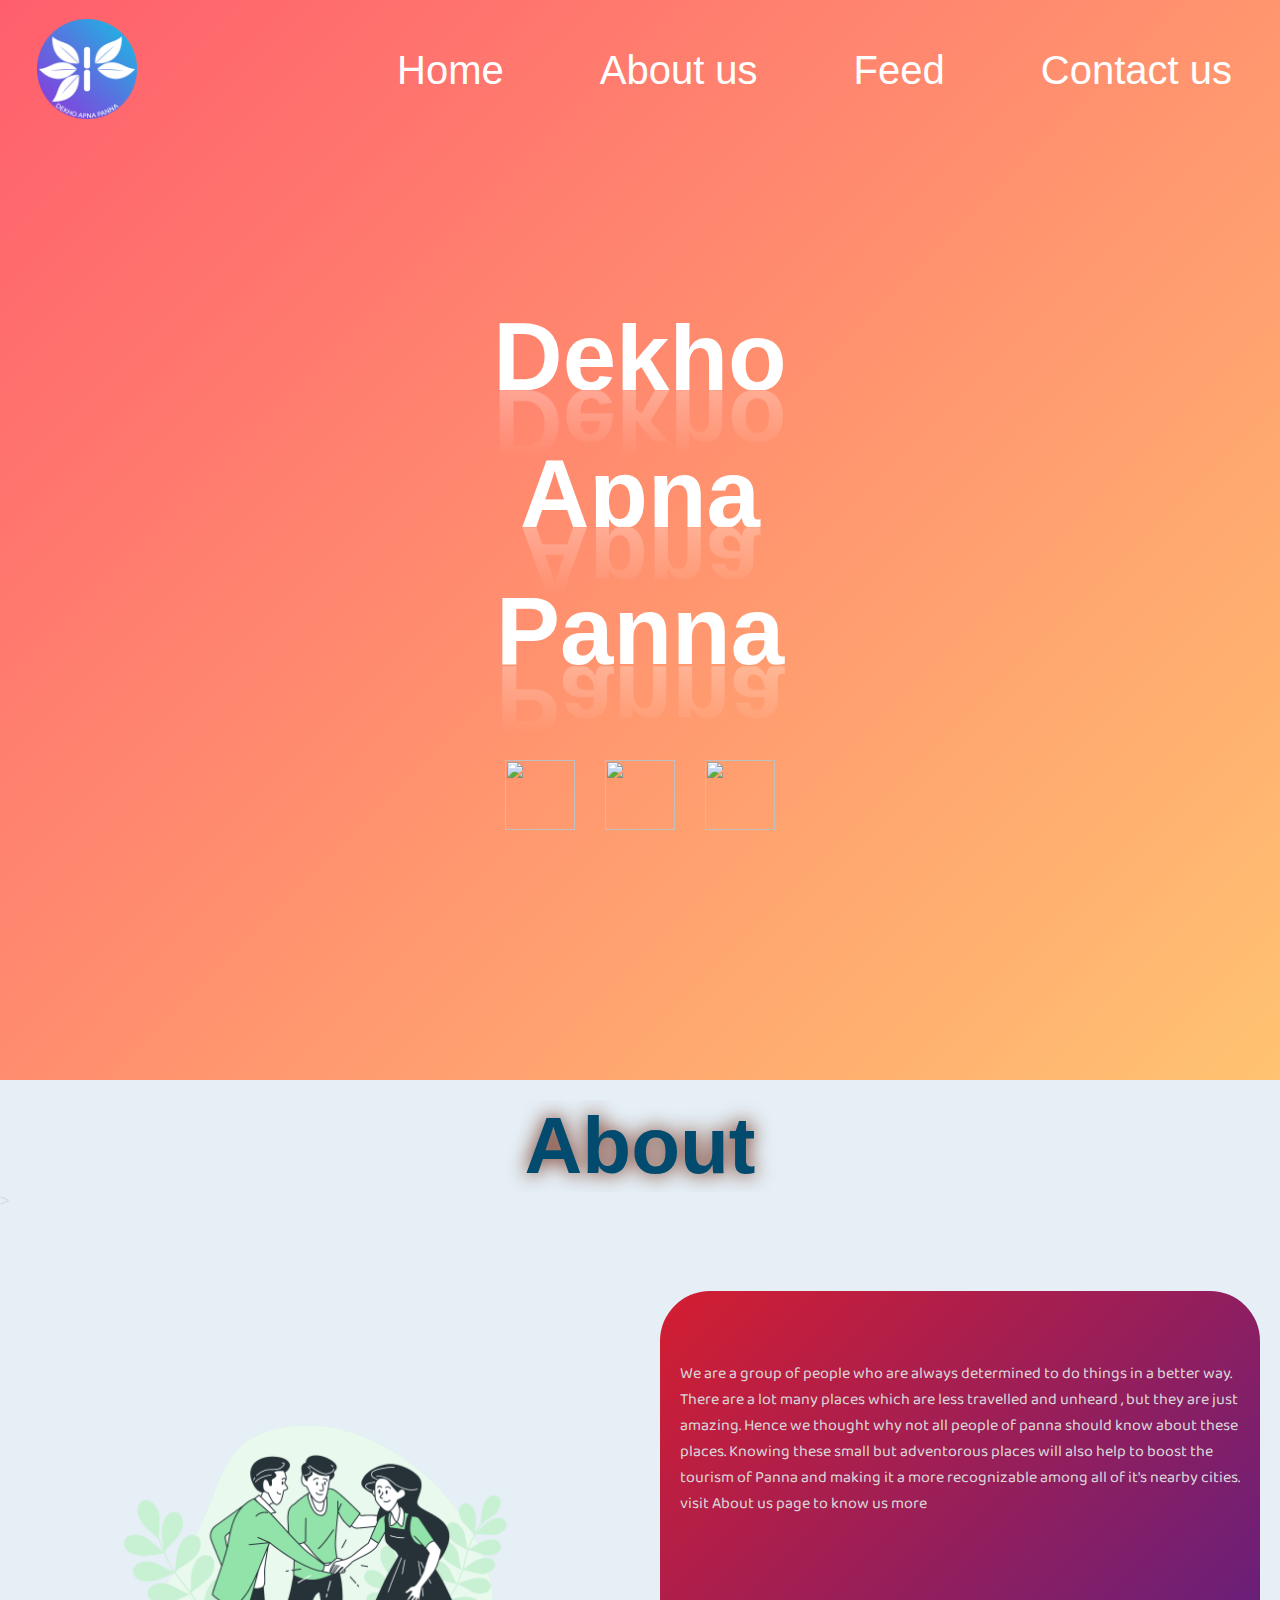
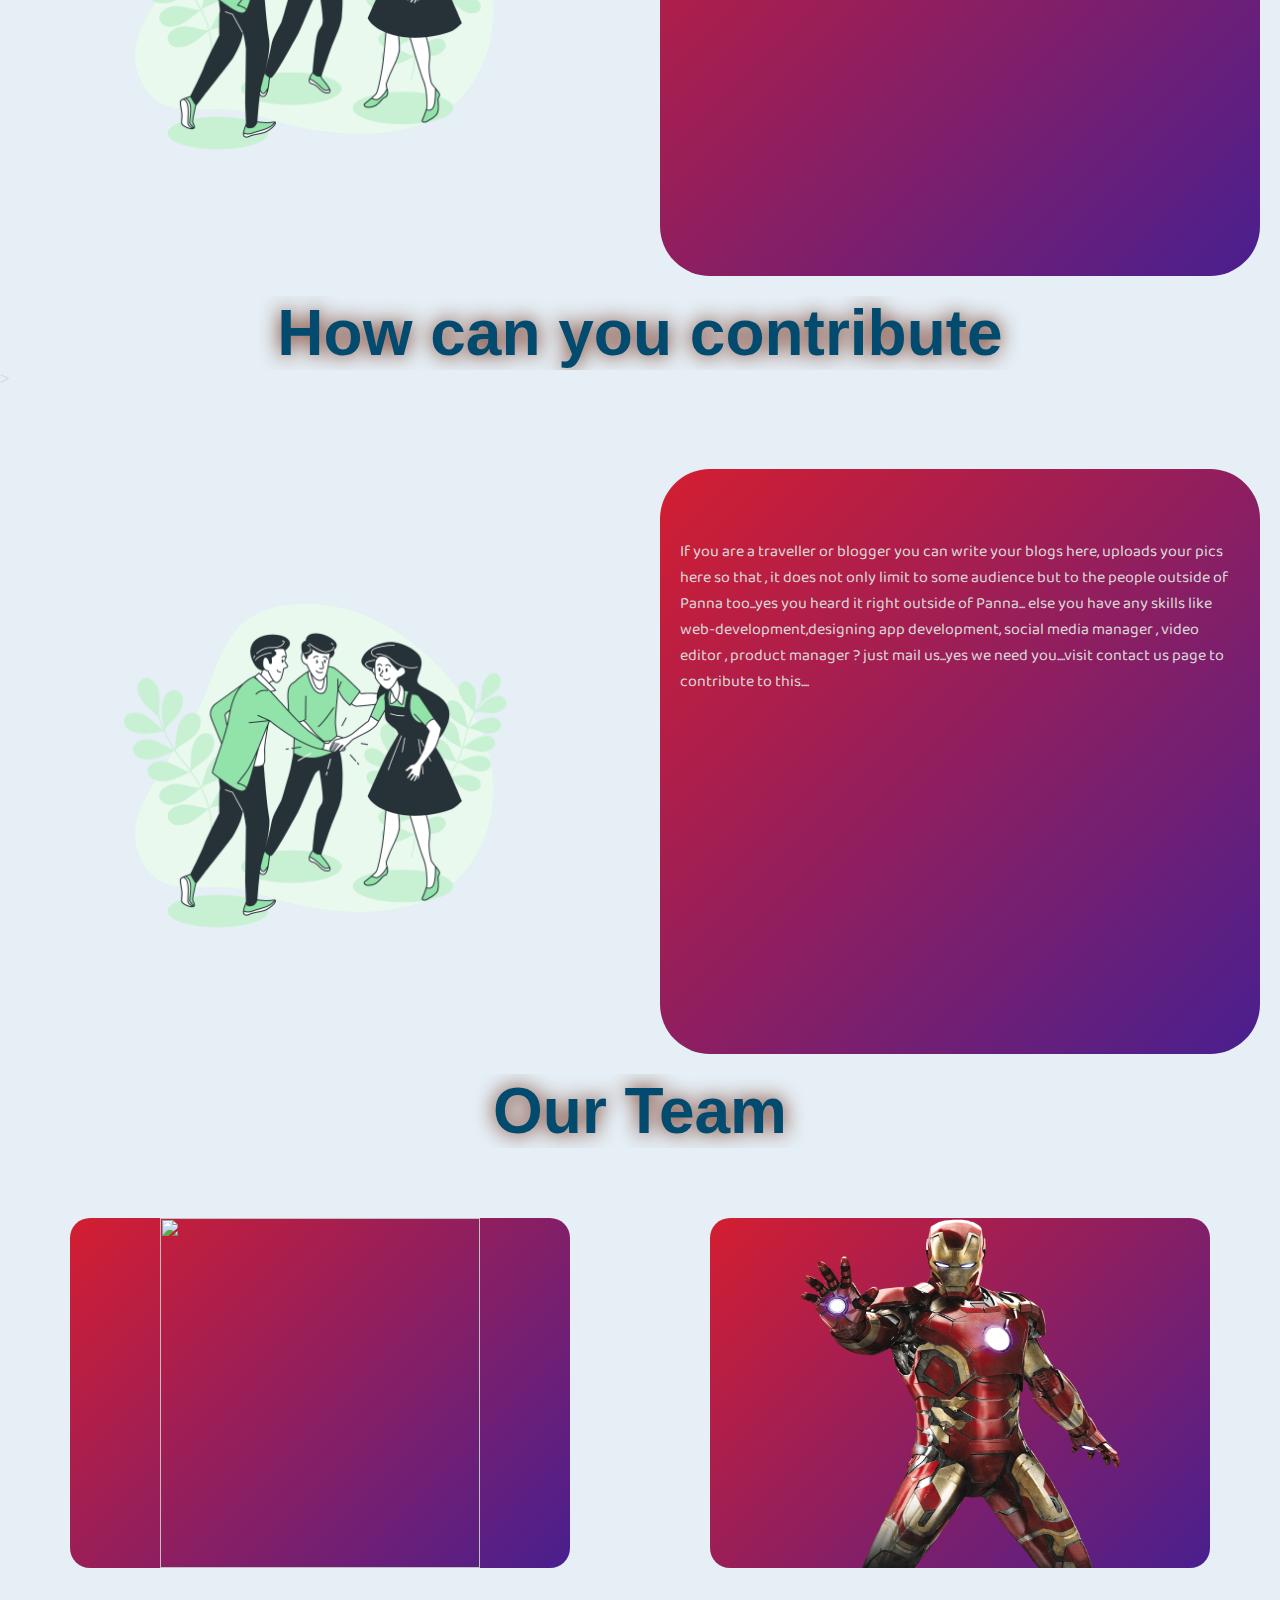
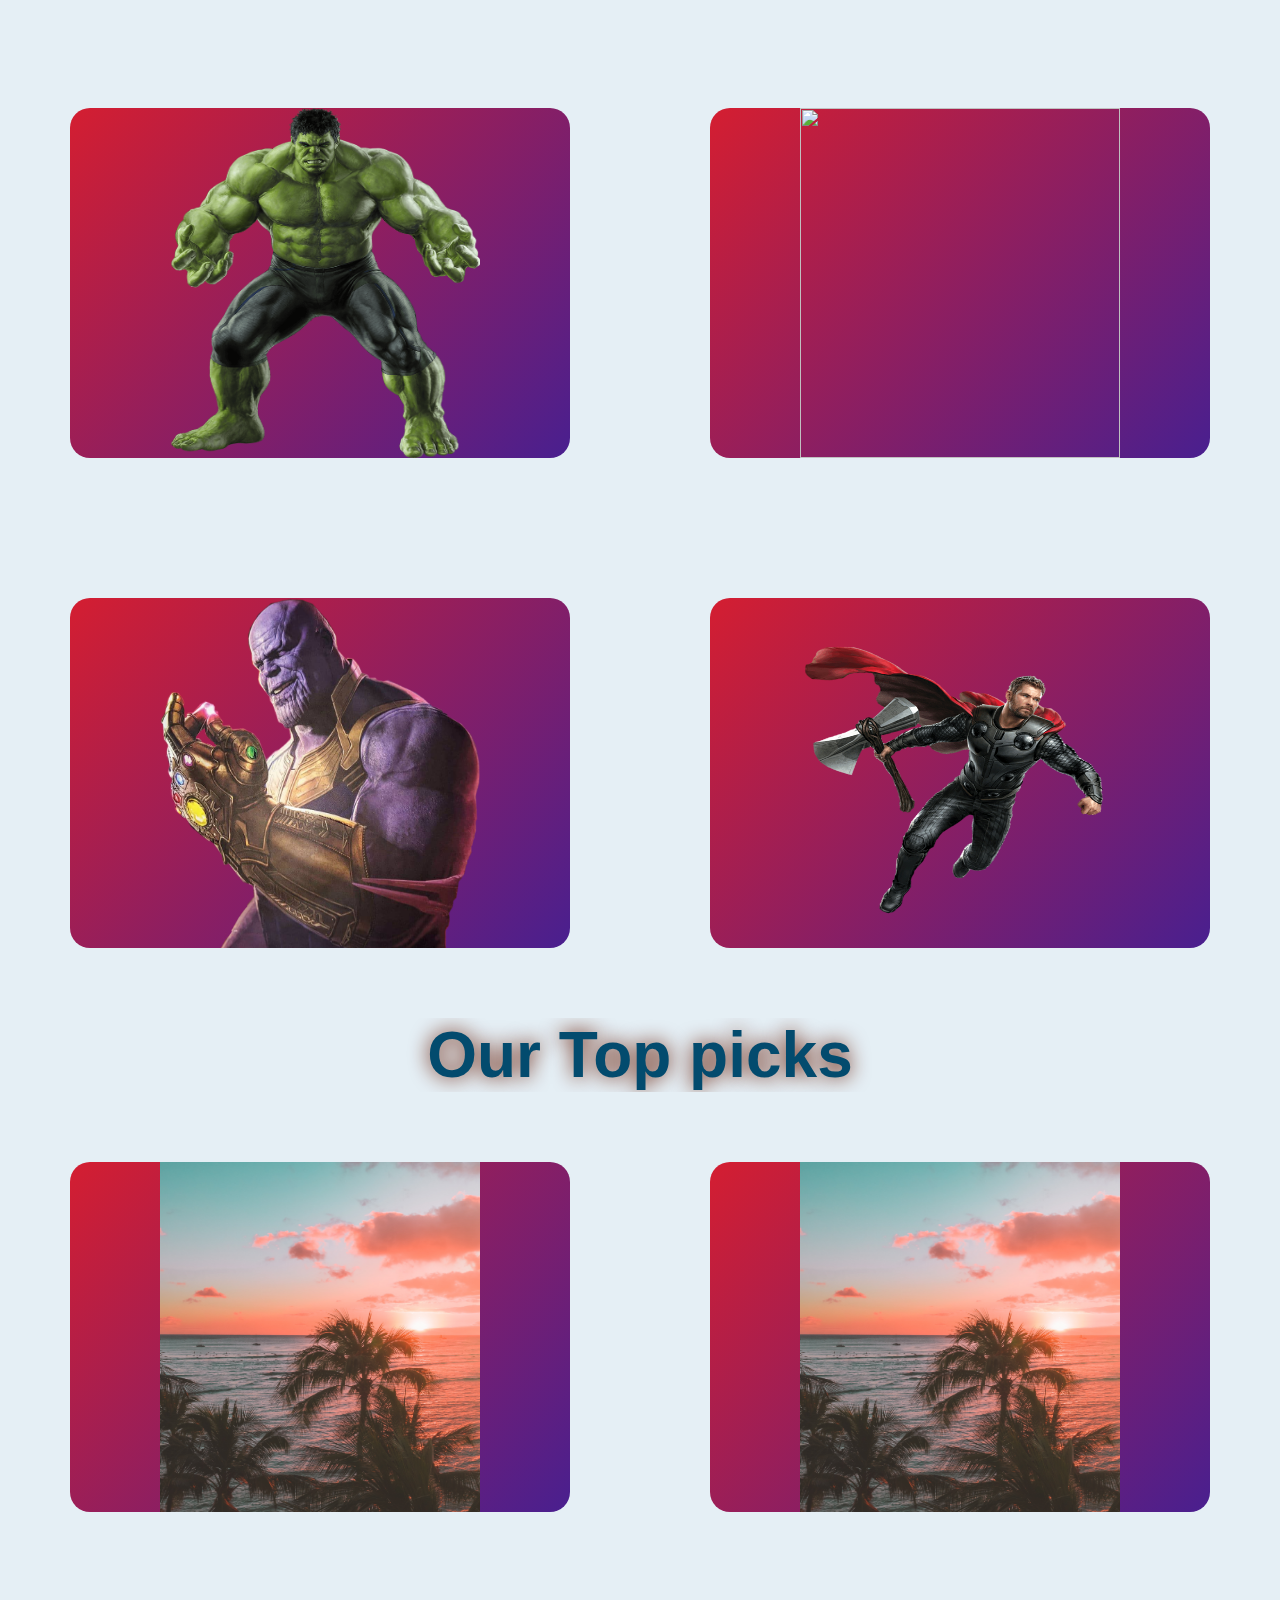
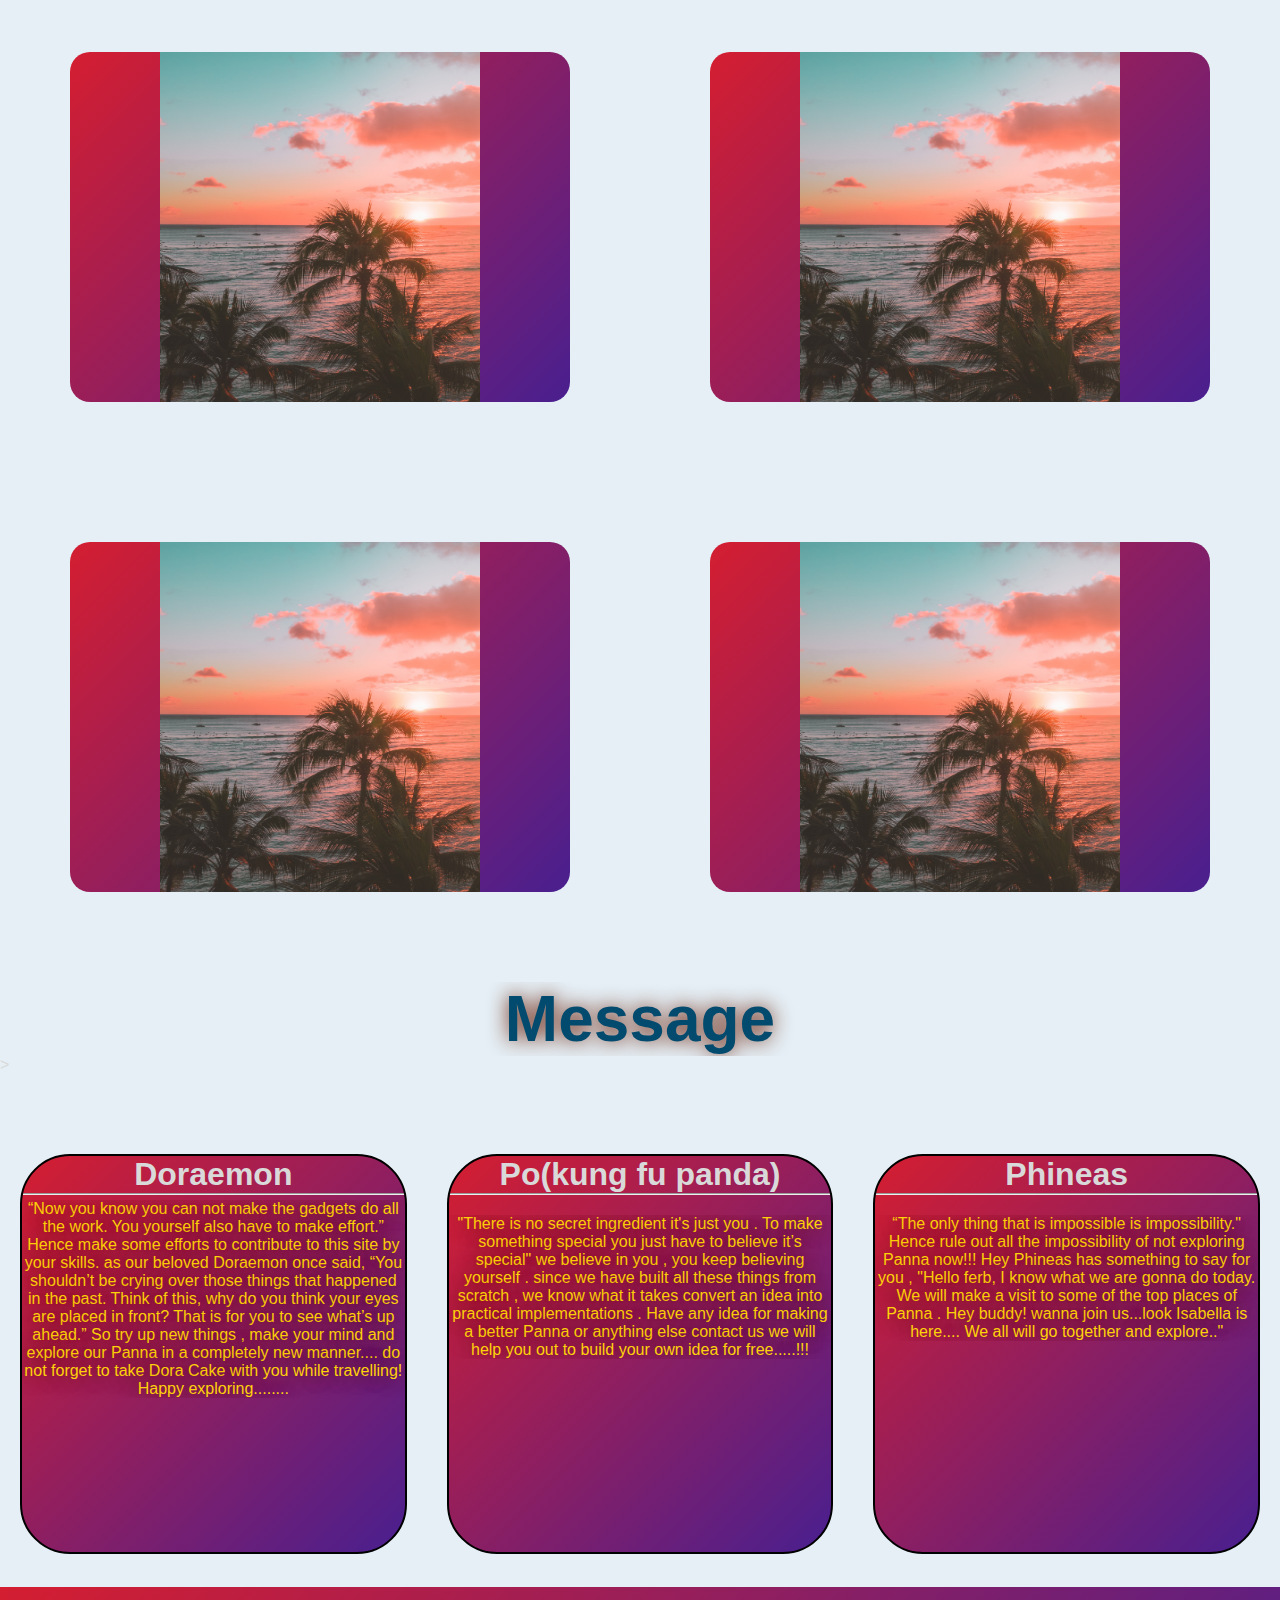
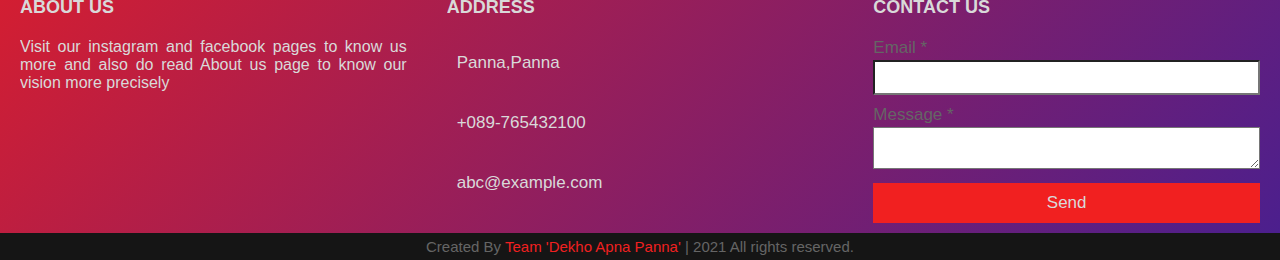
==== index.html @ c747f593 "Add files via upload" ====
<!DOCTYPE html>
<html lang="en">

<head>
    <meta charset="UTF-8">
    <meta http-equiv="X-UA-Compatible" content="IE=edge">
    <meta name="viewport" content="width=device-width, initial-scale=1.0">
    <title>Home page</title>
    <link rel="stylesheet" href="https://unpkg.com/aos@next/dist/aos.css" />
</head>
<link rel="preconnect" href="https://fonts.googleapis.com">
<link rel="preconnect" href="https://fonts.gstatic.com" crossorigin>
<link href="https://fonts.googleapis.com/css2?family=Baloo+Bhai+2&display=swap" rel="stylesheet">
<link rel="stylesheet" href="Home.css">





<body>
    <div class="wrap">
        <div class="grand-parent0">

            <nav class="navbar">
                <div id="logo">
                    <img src="Logofinal.png" alt="">
                </div>
                <a href="#" class="toggle-button">
                    <span class="bar">

                    </span><span class="bar"></span><span class="bar"></span>
                </a>
                <div class="navbar-links">
                    <ul>
                        <li><a href="index.html">Home</a></li>
                        <li><a href="knowus.html">About us</a></li>
                        <li><a href="#">Feed</a></li>
                        <li><a href="responsivecontactus.html">Contact us</a></li>
                    </ul>
                </div>
            </nav>





            <div class="parent0">
                <!-- <div class="class"><img src="diamond-svgrepo-com (1).svg" alt=""></div> - -->

                <div class="dabba1">
                    <h1 id="see">Dekho</h1>
                    <!-- <div class="class"><img src="diamond-svgrepo-com (1).svg" alt="" id="diamond"></div> -->
                    <h1 id="see">Apna</h1>
                    <h1 id="see">Panna</h1>

                    <button id="btn_1">
                        Know More
                    </button>
                    <div class="socialmedia">
                        <div class="media1">
                            <img src="insta.png" alt="">
                        </div>
                        <div class="media2"><img src="fb.png" alt=""></div>
                        <div class="media3"><img src="gmail.png" alt=""></div>
                    </div>


                </div>
                <!-- <div class="dabba2">
                <img src="Together-bro.png" alt="" id="img0">

            </div> -->

            </div>

        </div>
    </div>

    <div class="grand-parent1">
        <h1 id="heading_1">About</h1>>
        <div class="parents1">
            <div class="child">
                <div id="box-1">
                    <div id="img3">
                        <img src="Together-bro.png" alt="">
                    </div>

                </div>
            </div>
            <div class="child">

                <div id="box-2" class="front">
                    <p>We are a group of people who are always determined to do things in a better way.
                        There are
                        a lot many places which are less travelled and unheard , but they are just amazing. Hence we
                        thought why not
                        all people of panna should know about these places. Knowing these small but adventorous places
                        will also help
                        to boost the tourism of Panna and making it a more recognizable among all of it's nearby cities.
                        visit About us page to know us more
                    </p>


                </div>
                <div class="back">

                </div>


            </div>
        </div>
    </div>
    <div class="grand-parent2">
        <h1 id="heading_2">How can you contribute </h1>>
        <div class="parents2">
            <div class="child1">
                <div id="box-3">
                    <div id="img4">
                        <img src="Together-bro.png" alt="">
                    </div>

                </div>
            </div>
            <div class="child1">
                <div id="box-4">
                    <p>If you are a traveller or blogger you can write your blogs here, uploads your pics here so that ,
                        it does not only limit to some audience
                        but to the people outside of Panna too...yes you heard it right outside of Panna... else you
                        have any skills like web-development,designing
                        app development, social media manager , video editor , product manager ? just mail us...yes we
                        need you....visit contact us page
                        to contribute to this....
                    </p>


                </div>

            </div>
        </div>
    </div>


    <h1 id="heading_2">Our Team</h1>
    <div class="grandparent6">



        <div class="container1">


            <div class="card">
                <div class="content">
                    <h2>Captian America</h2>
                    <hr>
                    <p>"I can scroll this website whole Day"..........
                        and you can also too....see the 'feed' page here


                    </p>
                    <a href="#">FEED</a>
                </div>
                <img src="america.png" alt="">

            </div>

            <div class="card">
                <div class="content">
                    <h2>Iron Man</h2>
                    <hr>
                    <p>Love You all 3000!...
                        Keep scrolling!
                    </p>
                    <!-- <a href="#">Read More</a> -->
                </div>
                <img src="iron-man-8721.png" alt="">

            </div>

            <div class="card">
                <div class="content">
                    <h2>Hulk</h2>
                    <hr>
                    <p>That's Our Secret 'cap'(yes,you!) , we are always determined to make things better!</p>
                    <!-- <a href="#">Read More</a> -->
                </div>
                <img src="hulk.png" alt="">

            </div>









            <div class="card">
                <div class="content">
                    <h2>Spider Man</h2>
                    <hr>
                    <p>'With great powers , comes great responsiblities...'
                        contribute to 'tourism of our Panna' with your creativity
                        and skills....
                    </p>
                    <a href="#">Contact us</a>
                </div>
                <img src="spiderman-10292.1BIuy05gWM7vAYEl7b-Tn6JS7FRFXYmLsbX5sHlRRSM" alt="">

            </div>

            <div class="card">
                <div class="content">
                    <h2>Thanos</h2>
                    <hr>
                    <p> 'The Hardest choices requires the strongest wills....'
                        make the choice , read 'about us'.....
                    </p>
                    <a href="#">About Us</a>
                </div>
                <img src="thanos.png" alt="">

            </div>

            <div class="card">
                <div class="content">
                    <h2>Thor</h2>
                    <hr>
                    <p>'I am still worthy'....
                        and you too!
                        keep believing yourself...
                        <!-- <a href="#">Read More</a> -->
                </div>
                <img src="thor.png" alt="">

            </div>
        </div>
    </div>

    <h1 id="heading_2">Our Top picks</h1>
    <div class="grandparent6">



        <div class="container1">


            <div class="card">
                <div class="content">
                    <h2>Sunset</h2>
                    <p>Lorem ipsum dolor sit amet consectetur, adipisicing elit. Quidem error dolorem, iusto rem iste
                        ratione
                        quis et delectus? Optio cumque natus a fugiat non culpa quas eum fuga, dicta ducimus!</p>
                    <a href="#">Read More</a>
                </div>
                <img src="pic1.jpg" alt="">

            </div>

            <div class="card">
                <div class="content">
                    <h2>Sunset</h2>
                    <p>Lorem ipsum dolor sit amet consectetur, adipisicing elit. Quidem error dolorem, iusto rem iste
                        ratione
                        quis et delectus? Optio cumque natus a fugiat non culpa quas eum fuga, dicta ducimus!</p>
                    <a href="#">Read More</a>
                </div>
                <img src="pic1.jpg" alt="">

            </div>

            <div class="card">
                <div class="content">
                    <h2>Sunset</h2>
                    <p>Lorem ipsum dolor sit amet consectetur, adipisicing elit. Quidem error dolorem, iusto rem iste
                        ratione
                        quis et delectus? Optio cumque natus a fugiat non culpa quas eum fuga, dicta ducimus!</p>
                    <a href="#">Read More</a>
                </div>
                <img src="pic1.jpg" alt="">

            </div>









            <div class="card">
                <div class="content">
                    <h2>Sunset</h2>
                    <p>Lorem ipsum dolor sit amet consectetur, adipisicing elit. Quidem error dolorem, iusto rem iste
                        ratione
                        quis et delectus? Optio cumque natus a fugiat non culpa quas eum fuga, dicta ducimus!</p>
                    <a href="#">Read More</a>
                </div>
                <img src="pic1.jpg" alt="">

            </div>

            <div class="card">
                <div class="content">
                    <h2>Sunset</h2>
                    <p>Lorem ipsum dolor sit amet consectetur, adipisicing elit. Quidem error dolorem, iusto rem iste
                        ratione
                        quis et delectus? Optio cumque natus a fugiat non culpa quas eum fuga, dicta ducimus!</p>
                    <a href="#">Read More</a>
                </div>
                <img src="pic1.jpg" alt="">

            </div>

            <div class="card">
                <div class="content">
                    <h2>Sunset</h2>
                    <p>Lorem ipsum dolor sit amet consectetur, adipisicing elit. Quidem error dolorem, iusto rem iste
                        ratione
                        quis et delectus? Optio cumque natus a fugiat non culpa quas eum fuga, dicta ducimus!</p>
                    <a href="#">Read More</a>
                </div>
                <img src="pic1.jpg" alt="">

            </div>
        </div>
    </div>





    <div class="grand-parent5">
        <h1 id="heading_5"> Message </h1>>
        <div class="parents4">

            <div id="box-13">
                <div class="child4">
                    <div id="box-25">
                        <h1>Doraemon</h1>
                        <hr>

                        <p>“Now you know you can not make the gadgets do all the work. You yourself also have to make
                            effort.”
                            Hence make some efforts to contribute to this site by your skills.
                            as our beloved Doraemon once said, “You shouldn’t be crying over those things that happened
                            in the past. Think of this, why do you think your eyes are placed in front? That is for you
                            to see what’s up ahead.” So try up new things , make your mind and explore our Panna in a
                            completely new manner.... do not forget to take Dora Cake with you while travelling!
                            Happy exploring........

                        </p>



                    </div>
                </div>
                <div class="child4">
                    <div id="box-26">
                        <h1>Po(kung fu panda)</h1>
                        <hr>
                        <p>"There is no secret ingredient it's just you . To make something special you just have to
                            believe it’s special"
                            we believe in you , you keep believing yourself . since we have built all these things from
                            scratch , we know what
                            it takes convert an idea into practical implementations . Have any idea for making a better
                            Panna or anything else
                            contact us we will help you out to build your own idea for free.....!!! </p>
                    </div>
                </div>
                <div class="child4">
                    <div id="box-27">
                        <h1>Phineas</h1>
                        <hr>

                        <p>“The only thing that is impossible is impossibility." Hence rule out all the
                            impossibility of not exploring Panna now!!!
                            Hey Phineas has something to say for you , "Hello ferb, I know what we are gonna do
                            today. We will make a visit to some
                            of the top places of Panna . Hey buddy! wanna join us...look Isabella is here.... We all
                            will go together and explore.."

                        </p>
                    </div>
                </div>


            </div>
        </div>



        <div class="content1">

        </div>
        <footer>
            <div class="main-content">
                <div class="left box">
                    <h2>About us</h2>
                    <div class="content">
                        <p>Visit our instagram and facebook pages to know us more and also do read About us page to know
                            our vision more precisely </p>
                         <div class="social">
                            <a href="https://facebook.com/coding.np"><span class="fab fa-facebook-f"></span></a>
                            <a href="#"><span class="fab fa-twitter"></span></a>
                            <a href="https://instagram.com/coding.np"><span class="fab fa-instagram"></span></a>
                            <a href="https://youtube.com/c/codingnepal"><span class="fab fa-youtube"></span></a>
                        </div> 
                    </div>
                </div>

                <div class="center box">
                    <h2>Address</h2>
                    <div class="content">
                        <div class="place">
                            <span class="fas fa-map-marker-alt"></span>
                            <span class="text">Panna,Panna</span>
                        </div>
                        <div class="phone">
                            <span class="fas fa-phone-alt"></span>
                            <span class="text">+089-765432100</span>
                        </div>
                        <div class="email">
                            <span class="fas fa-envelope"></span>
                            <span class="text">abc@example.com</span>
                        </div>
                    </div>
                </div>

                <div class="right box">
                    <h2>Contact us</h2>
                    <div class="content">
                        <form action="#">
                            <div class="email">
                                <div class="text">Email *</div>
                                <input type="email" required>
                            </div>
                            <div class="msg">
                                <div class="text">Message *</div>
                                <textarea rows="2" cols="25" required></textarea>
                            </div>
                            <div class="btn">
                                <button type="submit">Send</button>
                            </div>
                        </form>
                    </div>
                </div>
            </div>
            <div class="bottom">
                <center>
                    <span class="credit">Created By <a href="https://www.codingnepalweb.com">Team 'Dekho Apna Panna'</a>
                        | </span>
                    <span class="far fa-copyright"></span><span> 2021 All rights reserved.</span>
                </center>
            </div>
        </footer>








</body>

<script>
    const toggleButton = document.getElementsByClassName('toggle-button')[0]
    const navbarlinks = document.getElementsByClassName('navbar-links')[0]
    console.log('navbarlinks');
    console.log('toggleButton');

    toggleButton.addEventListener('click', () => {
        navbarlinks.classList.toggle('active')
        console.log("hello");
    })

</script>

</html>
---- Home.css ----
@media(max-width: 430px) {
    * {
        margin    : 0;
        padding   : 0;
        box-sizing: border-box;
        overflow-x: hidden;
    }

    .child img {
        height: 450px;
        width : auto;

        margin-top    : 3rem;
        /* margin-left: 1rem; */
        margin-left   : -2rem;


    }

    #img3 {
        position: relative;
        left    : -40px;
    }

    #img4 {
        position: relative;
        left    : -40px;


    }

    #see {
        font-size: 4rem;
    }

    #btn_1 {
        width  : 10rem;
        display: none;
    }





}

@media(max-width: 800px) {


    * {
        margin    : 0;
        padding   : 0;
        box-sizing: border-box;
        overflow-x: hidden;
    }

    #btn_1 {
        display: none;
    }

    .grand-parent1 {
        width: 100vw;




    }



    .parents1 {
        display        : flex;
        justify-content: space-around;
        flex-wrap      : wrap;
        width          : auto;
        height         : auto;
        transition     : all 0.2 linear;




    }

    .child h1 {
        font-size : 3.5rem;
        margin    : 20px;
        margin-top: 30px;
        position  : relative;
        top       : 10rem;

    }

    .child {
        flex     : 1 1 200px;
        margin   : 20px;
        min-width: 65vw;


    }

    .child img {
        height: 500px;
        width : auto;

        margin-top : 3rem;
        margin-left: 3rem;


    }

    #box-1 {

        height    : 65vh;
        margin-top: 3.8rem;
        width     : auto;

    }

    #box-2 {

        height       : 65vh;
        margin-top   : 3.8rem;
        width        : auto;
        background   : linear-gradient(135deg, #e1bd0a, #af8b00);
        border-radius: 50px;



    }

    #box-1 img {
        height: 55vh;
    }

    #heading_1 {
        font-size : 4rem;
        text-align: center;
        margin-top: 20px;

        color: rgb(3, 75, 110);
    }

    #box-2 p {
        margin: 70px 20px;
    }

    .grand-parent2 {
        width     : 100vw;
        min-height: 65vh;
        background-color: #c1d9e9;;


    }

    .parents2 {
        display        : flex;
        justify-content: space-around;
        flex-wrap      : wrap;
        width          : auto;
        height         : auto;
        transition     : all 0.2 linear;



    }

    .child h1 {
        font-size : 3.5rem;
        margin    : 20px;
        margin-top: 30px;
        position  : relative;
        top       : 10rem;

    }

    .child1 {
        flex     : 1 1 200px;
        margin   : 20px;
        min-width: 65vw;

    }

    .child1 img {
        height   : 500px;
        min-width: 55vw;

        margin-top : 3rem;
        margin-left: 3rem;


    }

    #box-3 {

        height    : 65vh;
        margin-top: 3.8rem;
        min-width : 65vw;

    }

    #box-4 {

        height    : 65vh;
        margin-top: 3.8rem;
        width     : auto;
        background: linear-gradient(135deg, #d41e31, #491f8f);

        border-radius: 50px;



    }

    #box-3 img {
        height: 55vh;
    }

    #heading_2 {
        font-size : 4rem;
        text-align: center;
        margin-top: 20px;

        color: rgb(3, 75, 110);
    }

    #box-4 p {
        margin: 70px 20px;
    }

    .grand-parent3 {
        width     : 100vw;
        min-height: 65vh;


    }

    .parents3 {
        /* display: flex; */


        justify-content: space-around;
        flex-wrap      : wrap;
        width          : auto;
        height         : auto;
        transition     : all 0.2 linear;
        overflow       : hidden;



    }

    .child h1 {
        font-size : 3.5rem;
        margin    : 20px;
        margin-top: 30px;
        position  : relative;
        top       : 10rem;

    }

    .child2 {
        display        : flex;
        flex           : 1 1 200px;
        margin         : 20px;
        overflow       : hidden;
        display        : flex;
        justify-content: space-around;
        min-width      : 65vw;

    }

    .child3 {
        display        : flex;
        flex           : 1 1 200px;
        margin         : 20px;
        overflow       : hidden;
        display        : flex;
        justify-content: space-around;
        min-width      : 65vw;

    }

    .child2 img {
        height: 500px;
        width : auto;

        margin-top : 3rem;
        margin-left: 3rem;


    }

    #box-5 {
        height: auto;

        margin-top: 3.8rem;


        display        : flex;
        justify-content: space-around;
        flex-wrap      : wrap;
        width          : auto;

        transition: all 0.2 linear;

    }

    #box-6 {


        height         : auto;
        margin-top     : 3.8rem;
        width          : auto;
        display        : flex;
        justify-content: space-around;
        flex-wrap      : wrap;


        transition: all 0.2 linear;





    }

    #box-5 img {
        height: 55vh;
    }

    #heading_3 {
        font-size : 4rem;
        text-align: center;
        margin-top: 20px;

        color: rgb(3, 75, 110);
    }

    #box-6 p {
        margin: 70px 20px;
    }

    #box-7 {
        /* border: 2px solid black; */
        height: 300px;
        width : 250px;



    }

    #box-8 {
        /* border: 2px solid black; */
        height: 300px;
        width : 250px;

    }

    #box-9 {
        /* border: 2px solid black; */
        height: 300px;
        width : 250px;

    }

    #box-10 {
        /* border: 2px solid black; */
        height: 300px;
        width : 250px;

    }

    #box-11 {
        /* border: 2px solid black; */
        height: 300px;
        width : 250px;

    }

    #box-12 {
        /* border: 2px solid black; */
        height: 300px;
        width : 250px;
    }

    .grand-parent4 {
        width     : 100vw;
        min-height: 65vh;


    }

    .parents4 {
        /* display: flex; */


        justify-content: space-around;
        flex-wrap      : wrap;
        width          : auto;
        height         : auto;
        transition     : all 0.2 linear;
        overflow       : hidden;



    }

    .child h1 {
        font-size : 3.5rem;
        margin    : 20px;
        margin-top: 30px;
        position  : relative;
        top       : 10rem;

    }

    .child4 {
        display        : flex;
        flex           : 1 1 200px;
        margin         : 20px;
        overflow       : hidden;
        display        : flex;
        justify-content: space-around;
        min-width      : 65vw;

    }

    .child5 {
        display        : flex;
        flex           : 1 1 200px;
        margin         : 20px;
        overflow       : hidden;
        display        : flex;
        justify-content: space-around;
        min-width      : 65vw;

    }

    .child2 img {
        height: 500px;
        width : auto;

        margin-top : 3rem;
        margin-left: 3rem;


    }

    #box-13 {
        height: auto;

        margin-top: 3.8rem;


        display        : flex;
        justify-content: space-around;
        flex-wrap      : wrap;
        width          : auto;

        transition: all 0.2 linear;

    }

    #box-14 {


        height         : auto;
        margin-top     : 3.8rem;
        width          : auto;
        display        : flex;
        justify-content: space-around;
        flex-wrap      : wrap;


        transition: all 0.2 linear;





    }

    #box-5 img {
        height: 55vh;
    }

    #heading_4 {
        font-size : 4rem;
        text-align: center;
        margin-top: 20px;

        color: rgb(3, 75, 110);
    }

    #box-6 p {
        margin: 70px 20px;
    }

    #box-15 {
        /* border: 2px solid black; */
        height: 300px;
        width : 250px;



    }

    #box-16 {
        /* border: 2px solid black; */
        height: 300px;
        width : 250px;

    }

    #box-17 {
        /* border: 2px solid black; */
        height: 300px;
        width : 250px;

    }

    #box-18 {
        /* border: 2px solid black; */
        height: 300px;
        width : 250px;

    }

    #box-19 {
        /* border: 2px solid black; */
        height: 300px;
        width : 250px;

    }

    #box-20 {
        /* border: 2px solid black; */
        height: 300px;
        width : 250px;
    }




    .container-2 {
        display        : flex;
        justify-content: space-around;
        flex-wrap      : wrap;
        width          : auto;
        height         : 100vh;
        transition     : all 0.2 linear;

    }

    .dabba1 {
        /* border: 2px solid black; */
        height    : 50%;
        Width     : 30%;
        margin-top: 12rem;

    }



    .dabba3 {
        border: 2px solid black;
        height: 50px;
    }

    .container-2 {
        border: 2px solid black;

    }




    .parent0 {
        display        : flex;
        justify-content: space-around;
        flex-wrap      : wrap;
        width          : auto;
        height         : auto;
        transition     : all 0.2 linear;


    }

    .dabba1 {
        height: 70%;
        width : 40%;

    }

    .dabba2 {
        /* border: 2px solid black; */
        height    : 50%;
        Width     : 30%;
        margin-top: 12rem;
    }

    .dabba1 h1 {
        color    : white;
        margin   : 20px;
        font-size: 5rem;
    }

    #btn_1 {
        width           : 30%;
        font-size       : 2rem;
        color           : black;
        border-radius   : 10px;
        background-color: rgb(204, 2, 2);
        margin-left     : 20px;
    }

    .socialmedia {
        display        : flex;
        justify-content: space-around;
        flex-wrap      : wrap;

        transition: all 0.2 linear;

    }

    .media1 {
        /* border: 2px solid black; */
        height    : 100px;
        width     : 100px;
        margin-top: 15px;
    }

    .media2 {
        /* border: 2px solid black; */
        height    : 100px;
        width     : 100px;
        margin-top: 15px;
    }

    .media3 {
        /* border: 2px solid black; */
        height    : 100px;
        width     : 100px;
        margin-top: 15px;
    }

    .grand-parent0 {
        min-height: 65vh;

    }

    .bye p {
        margin   : 0px;
        padding  : 0;
        height   : 10;
        width    : 10;
        font-size: 1rem;
        display  : none;
    }

    #btn_1 {
        width: 20px;
    }

    #see {
        font-size: 3rem;
        width    : fit-content;
    }





}

@media(max-width: 1700px) {

    * {
        margin    : 0;
        padding   : 0;
        box-sizing: border-box;
        overflow-x: hidden;
    }

    .grand-parent1 {
        width: 100vw;






    }

    .parents1 {
        display        : flex;
        justify-content: space-around;
        flex-wrap      : wrap;
        width          : auto;
        height         : auto;
        transition     : all 0.2 linear;





    }

    .child h1 {
        font-size  : 3.5rem;
        margin     : 20px;
        margin-top : 30px;
        position   : relative;
        top        : 10rem;
        font-family: 'Baloo Bhai 2', cursive;

    }

    .child {
        flex           : 1 1 200px;
        margin         : 20px;
        width          : 65vw;
        transform-style: preserve-3d;
        transition     : all 0.5s ease;
        /* background  : yellow; */


    }

    .child img {
        height: 500px;
        width : auto;

        margin-top : 3rem;
        margin-left: 3rem;


    }

    #box-1 {

        height    : 65vh;
        margin-top: 3.8rem;
        width     : auto;

    }

    #box-2 {

        height    : 65vh;
        margin-top: 3.8rem;
        width     : auto;
        background: linear-gradient(135deg, #d41e31, #491f8f);

        border-radius  : 50px;
        transform-style: preserve-3d;
        transition     : all 0.5s ease;




    }







    #box-1 img {
        height: 55vh;
    }

    #heading_1 {
        font-size : 5rem;
        text-align: center;
        margin-top: 20px;

        color      : rgb(3, 75, 110);
        text-shadow: 0 0 20px #661c06;




    }



    #box-2 p {
        margin     : 70px 20px;
        font-family: 'Baloo Bhai 2', cursive;
    }

    .grand-parent2 {
        width     : 100vw;
        min-height: 65vh;


    }

    .parents2 {
        display        : flex;
        justify-content: space-around;
        flex-wrap      : wrap;
        width          : auto;
        height         : auto;
        transition     : all 0.2 linear;



    }

    .child h1 {
        font-size  : 3.5rem;
        margin     : 20px;
        margin-top : 30px;
        position   : relative;
        top        : 10rem;
        font-family: 'Baloo Bhai 2', cursive;

    }

    .child1 {
        flex  : 1 1 200px;
        margin: 20px;
        width : 65vw;

    }

    .child1 img {
        height: 500px;
        width : auto;

        margin-top : 3rem;
        margin-left: 3rem;


    }

    #box-3 {

        height    : 65vh;
        margin-top: 3.8rem;
        min-width : 65vw;

    }

    #box-4 {

        height       : 65vh;
        margin-top   : 3.8rem;
        width        : auto;
        background   : linear-gradient(135deg, #d41e31, #491f8f);
        border-radius: 50px;



    }

    #box-3 img {
        height: 55vh;
    }

    #heading_2 {
        font-size : 4rem;
        text-align: center;
        margin-top: 20px;

        color: rgb(3, 75, 110);
    }

    #box-4 p {
        margin     : 70px 20px;
        font-family: 'Baloo Bhai 2', cursive;
    }

    .grand-parent3 {
        width     : 100vw;
        min-height: 115vh;


    }

    .parents3 {
        /* display: flex; */


        justify-content: space-around;
        flex-wrap      : wrap;
        width          : auto;
        height         : auto;
        transition     : all 0.2 linear;
        overflow       : hidden;



    }

    .child h1 {
        font-size : 3.5rem;
        margin    : 20px;
        margin-top: 30px;
        position  : relative;
        top       : 10rem;

    }

    .child2 {
        display        : flex;
        flex           : 1 1 200px;
        margin         : 20px;
        overflow       : hidden;
        display        : flex;
        justify-content: space-around;
        width          : 65vw;

    }

    .child3 {
        display        : flex;
        flex           : 1 1 200px;
        margin         : 20px;
        overflow       : hidden;
        display        : flex;
        justify-content: space-around;
        width          : 65vw;

    }

    .child2 img {
        height: 500px;
        width : auto;

        margin-top : 3rem;
        margin-left: 3rem;


    }

    #box-5 {
        height: auto;

        margin-top: 3.8rem;


        display        : flex;
        justify-content: space-around;
        flex-wrap      : wrap;
        width          : auto;

        transition: all 0.2 linear;


    }

    #box-6 {


        height         : auto;
        margin-top     : 3.8rem;
        width          : auto;
        display        : flex;
        justify-content: space-around;
        flex-wrap      : wrap;


        transition: all 0.2 linear;





    }

    #box-5 img {
        height: 55vh;
    }

    #heading_3 {
        font-size : 4rem;
        text-align: center;
        margin-top: 20px;

        color: rgb(3, 75, 110);
    }

    #box-6 p {
        margin: 70px 20px;
    }

    #box-7 {
        /* border: 2px solid black; */
        height  : 360px;
        width   : 300px;
        overflow: hidden;

        justify-content: space-around;





    }

    /* .details{
        height: 50px;
        width: 50px;
    } */

    #box-7 img {
        height    : 310px;
        width     : 250px;
        transition: transform 2s;
        overflow  : hidden;




    }

    #box-7 img:hover {
        transform: scale(1.3);
    }

    #box-8 {
        /* border: 2px solid black; */
        height         : 360px;
        width          : 250px;
        overflow       : hidden;
        display        : flex;
        justify-content: space-around;




    }

    #box-8 img {
        height    : 330px;
        width     : 250px;
        transition: transform 2s;
        overflow  : hidden;




    }

    #box-8 img:hover {
        transform: scale(1.3);
    }

    #box-9 {
        /* border: 2px solid black; */
        height         : 360px;
        width          : 250px;
        overflow       : hidden;
        display        : flex;
        justify-content: space-around;



    }

    #box-9 img {
        height    : 310px;
        width     : 250px;
        transition: transform 2s;
        overflow  : hidden;




    }

    #box-9 img:hover {
        transform: scale(1.3);
    }



    #box-10 {
        /* border: 2px solid black; */
        height         : 300px;
        width          : 250px;
        overflow       : hidden;
        display        : flex;
        justify-content: space-around;



    }

    #box-10 img {
        height    : 310px;
        width     : 250px;
        transition: transform 2s;
        overflow  : hidden;




    }

    #box-10 img:hover {
        transform: scale(1.3);
    }

    #box-11 {
        /* border: 2px solid black; */
        height         : 300px;
        width          : 250px;
        overflow       : hidden;
        display        : flex;
        justify-content: space-around;



    }

    #box-11 img {
        height    : 310px;
        width     : 250px;
        transition: transform 2s;
        overflow  : hidden;




    }

    #box-11 img:hover {
        transform: scale(1.3);
    }

    #box-12 {
        /* border: 2px solid black; */
        height  : 300px;
        width   : 250px;
        overflow: hidden;
        display : flex;


    }

    #box-12 img {
        height    : 310px;
        width     : 250px;
        transition: transform 2s;
        overflow  : hidden;




    }

    #box-12 img:hover {
        transform: scale(1.3);
    }



    .grand-parent4 {
        width     : 100vw;
        min-height: 100vh;


    }

    .parents4 {
        /* display: flex; */


        justify-content: space-around;
        flex-wrap      : wrap;
        width          : auto;
        height         : auto;
        transition     : all 0.2 linear;
        overflow       : hidden;



    }

    .child h1 {
        font-size : 3.5rem;
        margin    : 20px;
        margin-top: 30px;
        position  : relative;
        top       : 10rem;

    }

    .child4 {
        display        : flex;
        flex           : 1 1 200px;
        margin         : 20px;
        overflow       : hidden;
        display        : flex;
        justify-content: space-around;
        width          : 65vw;

    }

    .child5 {
        display        : flex;
        flex           : 1 1 200px;
        margin         : 20px;
        overflow       : hidden;
        display        : flex;
        justify-content: space-around;
        width          : 65vw;

    }



    #box-13 {
        height: auto;

        margin-top: 3.8rem;


        display        : flex;
        justify-content: space-around;
        flex-wrap      : wrap;
        width          : auto;

        transition: all 0.2 linear;

    }

    #box-14 {


        height    : auto;
        margin-top: 3.8rem;

        display        : flex;
        justify-content: space-around;
        flex-wrap      : wrap;
        width          : auto;


        transition: all 0.2 linear;





    }



    #heading_4 {
        font-size : 4rem;
        text-align: center;
        margin-top: 20px;

        color: rgb(3, 75, 110);
    }



    #box-15 {
        /* border: 2px solid black; */
        height  : 350px;
        width   : 250px;
        overflow: hidden;



    }

    #box-15 img {
        height: 300px;
        width : 250px;
    }

    #box-16 {
        /* border: 2px solid black; */
        height  : 350px;
        width   : 300px;
        overflow: hidden;


    }

    #box-16 img {
        height: 300px;
        width : 250px;
    }

    #box-17 {
        /* border: 2px solid black; */
        height  : 350px;
        width   : 300px;
        overflow: hidden;

    }

    #box-17 img {
        height: 300px;
        width : 250px;
    }

    #box-18 {
        /* border: 2px solid black; */
        height  : 350px;
        width   : 300px;
        overflow: hidden;

    }

    #box-18 img {
        height: 300px;
        width : 250px;
    }

    #box-19 {
        /* border: 2px solid black; */
        height  : 350px;
        width   : 300px;
        overflow: hidden;

    }

    #box-19 img {
        height: 300px;
        width : 250px;
    }

    #box-20 {
        /* border: 2px solid black; */
        height  : 350px;
        width   : 300px;
        overflow: hidden;
    }

    #box-20 img {
        height: 300px;
        width : 250px;
    }










    .container-2 {
        display        : flex;
        justify-content: space-around;
        flex-wrap      : wrap;
        width          : auto;
        height         : 100vh;
        transition     : all 0.2 linear;

    }

    .dabba1 {
        /* border: 2px solid black; */
        height    : 70%;
        Width     : 60%;
        margin-top: 7rem;

    }



    .dabba3 {
        border: 2px solid black;
        height: 50px;
    }

    .container-2 {
        border: 2px solid black;

    }


    .grand-parent0 {
        width        : 100vw;
        min-height   : 120vh;
        /* background: linear-gradient(105deg,#FF512F , #DD2476);   */
        background   : linear-gradient(135deg, #FF5F6D, #FFC371);

    }

    .parent0 {
        display        : flex;
        justify-content: space-around;
        flex-wrap      : wrap;
        width          : auto;
        height         : auto;
        transition     : all 0.2 linear;
        text-align     : center;


    }







    .dabba1 h1 {
        color    : white;
        margin   : 70px;
        font-size: 6rem;
        overflow : hidden;
    }

    #btn_1 {
        width           : 30%;
        font-size       : 2rem;
        color           : black;
        border-radius   : 10px;
        background-color: rgb(204, 2, 2);
        margin-left     : 20px;
    }

    .socialmedia {
        display: flex;

        width          : 100%;
        justify-content: center;

        flex-wrap: wrap;

        transition: all 0.2 linear;


    }

    .media1 {
        /* border: 2px solid black; */
        height    : 100px;
        width     : 100px;
        margin-top: 15px;

    }

    .media1 img {
        height    : 70px;
        width     : 70px;
        margin-top: 10px;
        cursor    : pointer;

    }

    .media2 {
        /* border: 2px solid black; */
        height    : 100px;
        width     : 100px;
        margin-top: 15px;

    }


    .media2 img {
        height    : 70px;
        width     : 70px;
        margin-top: 10px;
        cursor    : pointer;

    }

    .media3 {
        /* border: 2px solid black; */
        height    : 100px;
        width     : 100px;
        margin-top: 15px;
    }


    .media3 img {
        height    : 70px;
        width     : 70px;
        margin-top: 10px;
        cursor    : pointer;

    }

    .navbar {
        display        : flex;
        justify-content: space-between;
        align-items    : center;
        color          : white;
    }



    .logo {
        font-size: 1.5rem;
        margin   : .5 rem;
    }

    .navbar-links ul {
        margin : 0;
        padding: 0;
        display: flex;

    }

    .navbar-links li {
        list-style: none;
    }

    .navbar-links li a {
        text-decoration: none;
        color          : white;
        padding        : 3rem;
        display        : block;
        font-size      : 2.5rem;

    }

    .navbar-links li a:hover {
        text-decoration: underline;
        color          : rgb(7, 66, 60);


    }











    #logo {
        margin: 10px 34px;



    }

    #logo img {
        height: 62px;
        margin: 1px 3px;

    }


    .bye {
        border         : 3px solid black;
        height         : 30vh;
        background     : linear-gradient(135deg, #d41e31, #491f8f);
        display        : flex;
        justify-content: center;
    }

    .bye p {
        margin-top : 100px;
        font-size  : 3rem;
        font-family: 'Baloo Bhai 2', cursive;

    }

    .grand-parent5 {
        width     : 100vw;
        min-height: 65vh;



    }

    .parents5 {
        /* display: flex; */


        justify-content: space-around;
        flex-wrap      : wrap;
        width          : auto;
        height         : auto;
        transition     : all 0.2 linear;
        overflow       : hidden;



    }



    .child4 {
        display        : flex;
        flex           : 1 1 200px;
        margin         : 20px;
        overflow       : hidden;
        display        : flex;
        justify-content: space-around;
        width          : 65vw;

    }



    .child2 img {
        height: 500px;
        width : auto;

        margin-top : 3rem;
        margin-left: 3rem;


    }

    #box-13 {
        height: auto;

        margin-top: 3.8rem;


        display        : flex;
        justify-content: space-around;
        flex-wrap      : wrap;
        width          : auto;

        transition: all 0.2 linear;

    }



    #heading_5 {
        font-size : 4rem;
        text-align: center;
        margin-top: 20px;

        color      : rgb(3, 75, 110);
        text-shadow: 0 0 20px #661c06;
    }


    #box-25 {
        border    : 2px solid black;
        height    : 400px;
        width     : 450px;
        background: linear-gradient(135deg, #d41e31, #491f8f);

        text-align     : center;
        border-radius  : 50px;
        font-family    : 'Baloo Bhai 2', cursive;
        justify-content: center;




    }


    #box-26 {
        border       : 2px solid black;
        height       : 400px;
        width        : 450px;
        background   : linear-gradient(135deg, #d41e31, #491f8f);
        text-align   : center;
        border-radius: 50px;
        font-family  : 'Baloo Bhai 2', cursive;


    }

    #box-27 {
        border       : 2px solid black;
        height       : 400px;
        width        : 450px;
        background   : linear-gradient(135deg, #d41e31, #491f8f);
        text-align   : center;
        border-radius: 50px;
        font-family  : 'Baloo Bhai 2', cursive;

    }

    #box-27 p {
        position   : relative;
        top        : 20px;
        color      : rgb(255, 210, 10);
        text-shadow: 0 0 20px #661c06;

    }

    #box-26 p {
        position   : relative;
        top        : 20px;
        color      : rgb(255, 210, 10);
        text-shadow: 0 0 20px #661c06;
    }

    #box-25 p {
        position   : relative;
        top        : 5px;
        color      : rgb(255, 210, 10);
        text-shadow: 0 0 20px #661c06;
    }




    #box-15 h1 {
        text-align : center;
        margin-top : 5px;
        font-family: 'Baloo Bhai 2', cursive;
    }


    #box-16 h1 {
        text-align : center;
        margin-top : 5px;
        font-family: 'Baloo Bhai 2', cursive;
    }


    #box-17 h1 {
        text-align : center;
        margin-top : 5px;
        font-family: 'Baloo Bhai 2', cursive;
    }

    #see {
        -webkit-box-reflect: below 0.3px linear-gradient(transparent, #0004);
        font-size          : 6rem;
        line-height        : 0.70em;
        outline            : none;
        animation          : animate 5s linear infinite;
    }

    @keyframes animate {

        0%,
        18%,
        20%,
        50.1%,
        60%,
        65.1%,
        80%,
        90.1%,
        92% {
            color      : rgb(0, 23, 85);
            text-shadow: none;
        }

        18.1%,
        20.1%,
        30%,
        50%,
        60.1%,
        65%,
        80.1%,
        90%,
        92.1%,
        100% {
            color: #fff;
            text-shadow: 0 0 10px #64b408,
                0 0 20px #03bcf4,
                0 0 40px #03bcf4,
                0 0 80px #03bcf4,
                0 0 160px #03bcf4,
                0 0 10px #03bcf4,

        }
    }

    #btn_1 {
        display: none;
    }

    .deatils h1 {
        position: relative;
        left    : 10px;
        right   : 10px;

        bottom: 500px;
    }







}



#heading_2 {
    text-align: center;
    font-size : 4rem;
   

    text-shadow: 0 0 20px #661c06;
}



.container1 {
    display        : flex;
    justify-content: space-around;
    flex-wrap      : wrap;
    width          : auto;
    min-height     : 100vh;
    transition     : all 0.2 linear;

}

.container2 {
    display        : flex;
    justify-content: space-around;
    flex-wrap      : wrap;
    width          : auto;
    min-height     : 100vh;
    transition     : all 0.2 linear;

}

.grandparent6 {
    display        : flex;
    justify-content: space-around;
    /* align-items : center; */
    min-height     : 130vh;

}

.card {
    position       : relative;
    width          : 500px;
    height         : 350px;
    margin         : 70px;
    display        : flex;
    justify-content: flex-start;
    align-items    : center;
    border-radius  : 20px;
    background     : linear-gradient(135deg, #d41e31, #491f8f);
    overflow       : visible;

}

.card img {
    position  : absolute;
    height    : 350px;
    width     : 320px;
    bottom    : 0;
    left      : 50%;
    transform : translateX(-50%);
    transition: 0.5s;
}

.card:hover img {
    left  : 80%;
    height: 400px;
    width : 270px;

}

.card .content {
    position  : relative;
    width     : 50%;
    left      : 20%;
    padding   : 20px 20px 20px 40px;
    opacity   : 0;
    visibility: hidden;
    transition: 0.5s;

}

.card:hover .content {
    opacity   : 1;
    visibility: visible;
    left      : 0%;


}

.card .content h2 {
    color         : #fff;
    text-transform: uppercase;
    font-size     : 2em;
    line-height   : 1em;
    overflow      : hidden;
}

.card .content p {
    color: #fff;
}

.card .content a {
    position       : relative;
    display        : inline-block;
    color          : #111;
    padding        : 10px 20px;
    border-radius  : 10px;
    background     : #fff;
    margin-top     : 10px;
    text-decoration: none;

}

@media (max-width: 991px) {
    .card {
        position   : relative;
        width      : auto;
        max-width  : 600px;
        transition : 0.5s;
        align-items: flex-start;
    }

    .card:hover {
        height: 600px;
    }

    .card:hover img {
        left  : 50%;
        height: 350px;
    }

    .card .content {
        width  : 100%;
        left   : 0;
        padding: 40px;

    }

    @media (max-width: 420px) {
        .card .content {
            padding: 30px;
        }

        .card:hover img {
            height: 270px;
        }
    }
}

@media(max-width: 588px) {
    #see {
        font-size: 6rem;
    }

    .dabba1 {
        width: 100vw;
    }
}


.toggle-button {
    position       : absolute;
    top            : 0.75rem;
    right          : 1rem;
    display        : none;
    flex-direction : column;
    justify-content: space-between;
    width          : 30px;
    height         : 21px;

}

.toggle-button .bar {
    height          : 3px;
    width           : 100%;
    background-color: white;
    border-radius   : 10px;

}

@media(max-width: 970px) {
    .toggle-button {
        display: flex;
    }

    .navbar-links {
        display: none;
        width  : 100%;

    }

    .navbar {
        flex-direction: column;
        align-items   : flex-start;

    }

    .navbar-links ul {
        width         : 100%;
        flex-direction: column;

    }

    .navbar-links li {
        text-align: center;
        padding   : .5rem 1rem;
    }

    .navbar-links.active {
        display: flex;
    }

}

#logo img {
    height     : 100px;
    width      : 100px;
    /* overflow: visible; */

}



.class img {
    height: 100px;
    width : 200px;
}


@import url('https://fonts.googleapis.com/css?family=Poppins:400,500,600,700&display=swap');

* {
    margin     : 0;
    padding    : 0;
    color      : #d9d9d9;
    box-sizing : border-box;
    font-family: 'Poppins', sans-serif;
}

.content1 {
    position  : relative;
    margin    : 130px auto;
    text-align: center;
    padding   : 0 20px;
}

.content1 .text {
    font-size  : 2.5rem;
    font-weight: 600;
    color      : #202020;
}

.content1 .p {
    font-size  : 2.1875rem;
    font-weight: 600;
    color      : #202020;
}

footer {
    position  : absolute;
    bottom    : -360rem;
    width     : 100%;
    background: linear-gradient(135deg, #d41e31, #491f8f);
}

.main-content {
    display: flex;
}

.main-content .box {
    flex-basis: 50%;
    padding   : 10px 20px;
}

.box h2 {
    font-size     : 1.125rem;
    font-weight   : 600;
    text-transform: uppercase;
}

.box .content {
    margin  : 20px 0 0 0;
    position: relative;
}

.box .content:before {
    position  : absolute;
    content   : '';
    top       : -10px;
    height    : 2px;
    width     : 100%;
    background: linear-gradient(135deg, #d41e31, #491f8f);
}

.box .content:after {
    position  : absolute;
    content   : '';
    height    : 2px;
    width     : 15%;
    background: #f12020;
    top       : -10px;
}

.left .content p {
    text-align: justify;
}

.left .content .social {
    margin: 20px 0 0 0;
}

.left .content .social a {
    padding: 0 2px;
}

.left .content .social a span {
    height       : 40px;
    width        : 40px;
    background   : linear-gradient(135deg, #d41e31, #491f8f);
    line-height  : 40px;
    text-align   : center;
    font-size    : 18px;
    border-radius: 5px;
    transition   : 0.3s;
}

.left .content .social a span:hover {
    background: #f12020;
}

.center .content .fas {
    font-size    : 1.4375rem;
    background   : linear-gradient(135deg, #d41e31, #491f8f);
    height       : 45px;
    width        : 45px;
    line-height  : 45px;
    text-align   : center;
    border-radius: 50%;
    transition   : 0.3s;
    cursor       : pointer;
}

.center .content .fas:hover {
    background: #f12020;
}

.center .content .text {
    font-size   : 1.0625rem;
    font-weight : 500;
    padding-left: 10px;
}

.center .content .phone {
    margin: 15px 0;
}

.right form .text {
    font-size    : 1.0625rem;
    margin-bottom: 2px;
    color        : #656565;
}

.right form .msg {
    margin-top: 10px;
}

.right form input,
.right form textarea {
    width       : 100%;
    font-size   : 1.0625rem;
    background  : #fff;
    padding-left: 10px;
    background  : #fff
}

.right form input:focus,
.right form textarea:focus {
    outline-color: #3498db;
}

.right form input {
    height: 35px;
}

.right form .btn {
    margin-top: 10px;
}

.right form .btn button {
    height     : 40px;
    width      : 100%;
    border     : none;
    outline    : none;
    background : #f12020;
    font-size  : 1.0625rem;
    font-weight: 500;
    cursor     : pointer;
    transition : .3s;
}

.right form .btn button:hover {
    background: #000;
}

.bottom center {
    padding   : 5px;
    font-size : 0.9375rem;
    background: #151515;
}

.bottom center span {
    color: #656565;
}

.bottom center a {
    color          : #f12020;
    text-decoration: none;
}

.bottom center a:hover {
    text-decoration: underline;
}

@media screen and (max-width: 900px) {
    footer {
        position: relative;
        bottom  : 0px;
    }

    .main-content {
        flex-wrap     : wrap;
        flex-direction: column;
    }

    .main-content .box {
        margin: 5px 0;
    }
}


@media (max-width: 390px) {
    #see {
        font-size: 4.1rem;
    }

    #diamond {
        position: absolute;
        left    : 70px;
        height  : 80px;
        width   : 80x;
        top     : 24rem;
    }
}


@media (max-width: 280px) {
    #see {
        font-size: 3.7rem;
    }
}

@media(max-width: 458px) {
    #img3 img {
        height: 400px;
        width : 300px;
    }

    #img4 img {
        height: 400px;
        width : 300px;
    }
}

@media(max-width: 360px) {
    #img3 img {
        height: 350px;
        width : 230px;
    }

    #img4 img {
        height: 350px;
        width : 230px;
    }

    #heading_2 {
        font-size: 2.5rem;
    }
}

@media(max-width: 340px) {
    .card img {
        height: 320px;
        width : 220px;
    }
}

@media(max-width: 350px) {
    .card:hover img {
        height: 240px;
    }

}

@media(max-width: 389px) {
    #diamond {
        display: none;

    }

}

@media (max-width: 430px) {

    .card:hover img {
        height: 240px;
    }

    .parents1 {
        overflow: hidden;
    }

}

html {
    scroll-behavior: smooth;
}

@media (max-width: 359px) {
    #box-4 {
        height: 75vh;

    }
}

@media (max-width: 320px) {
    #box-4 {
        height: 85vh;

    }
}

@media (max-width: 278px) {
    #box-4 {
        height: 90vh;

    }

    #box-25 {
        height: 70vh;
    }

}

@media (max-width: 260px) {
    #box-4 {
        height: 95vh;

    }
}

@media (max-width: 260px) {
    #box-4 {
        height: 95vh;

    }
}

.grand-parent1{
    background-color: #e5eff5;
}

.grand-parent2{
    background-color: #e5eff5;
}

.grand-parent3{
    background-color: #e5eff5;
}

.grand-parent4{
    background-color: #e5eff5;
}

.grand-parent5{
    background-color: #e5eff5;
}

.grandparent6{
    background-color: #e5eff5;
}

#heading_2{
    background-color: #e5eff5;
    margin-top: 0px;
}
 
@media(max-width: 370px){
    #box-2 {
        min-height: 90vh;

    }

}

@media(max-width: 270px){
    #box-2 {
        min-height: 130vh;

    }

}
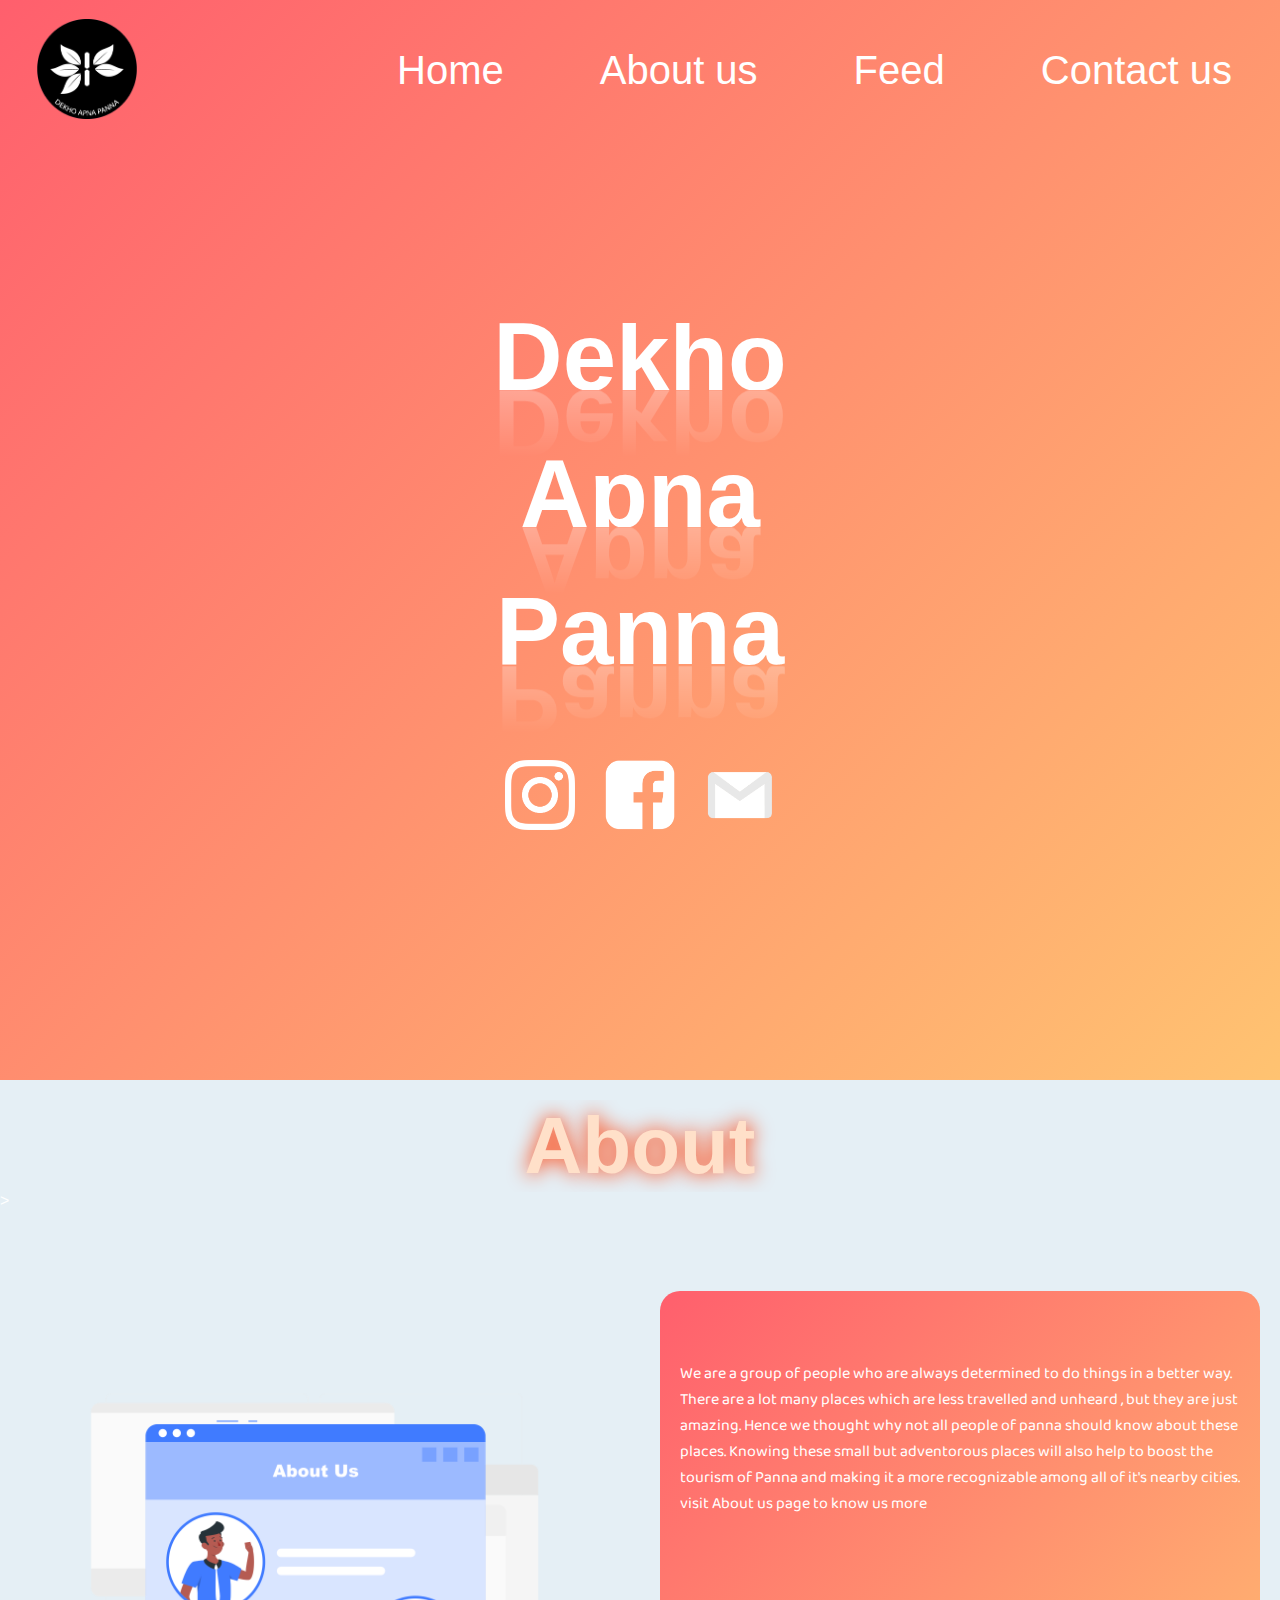
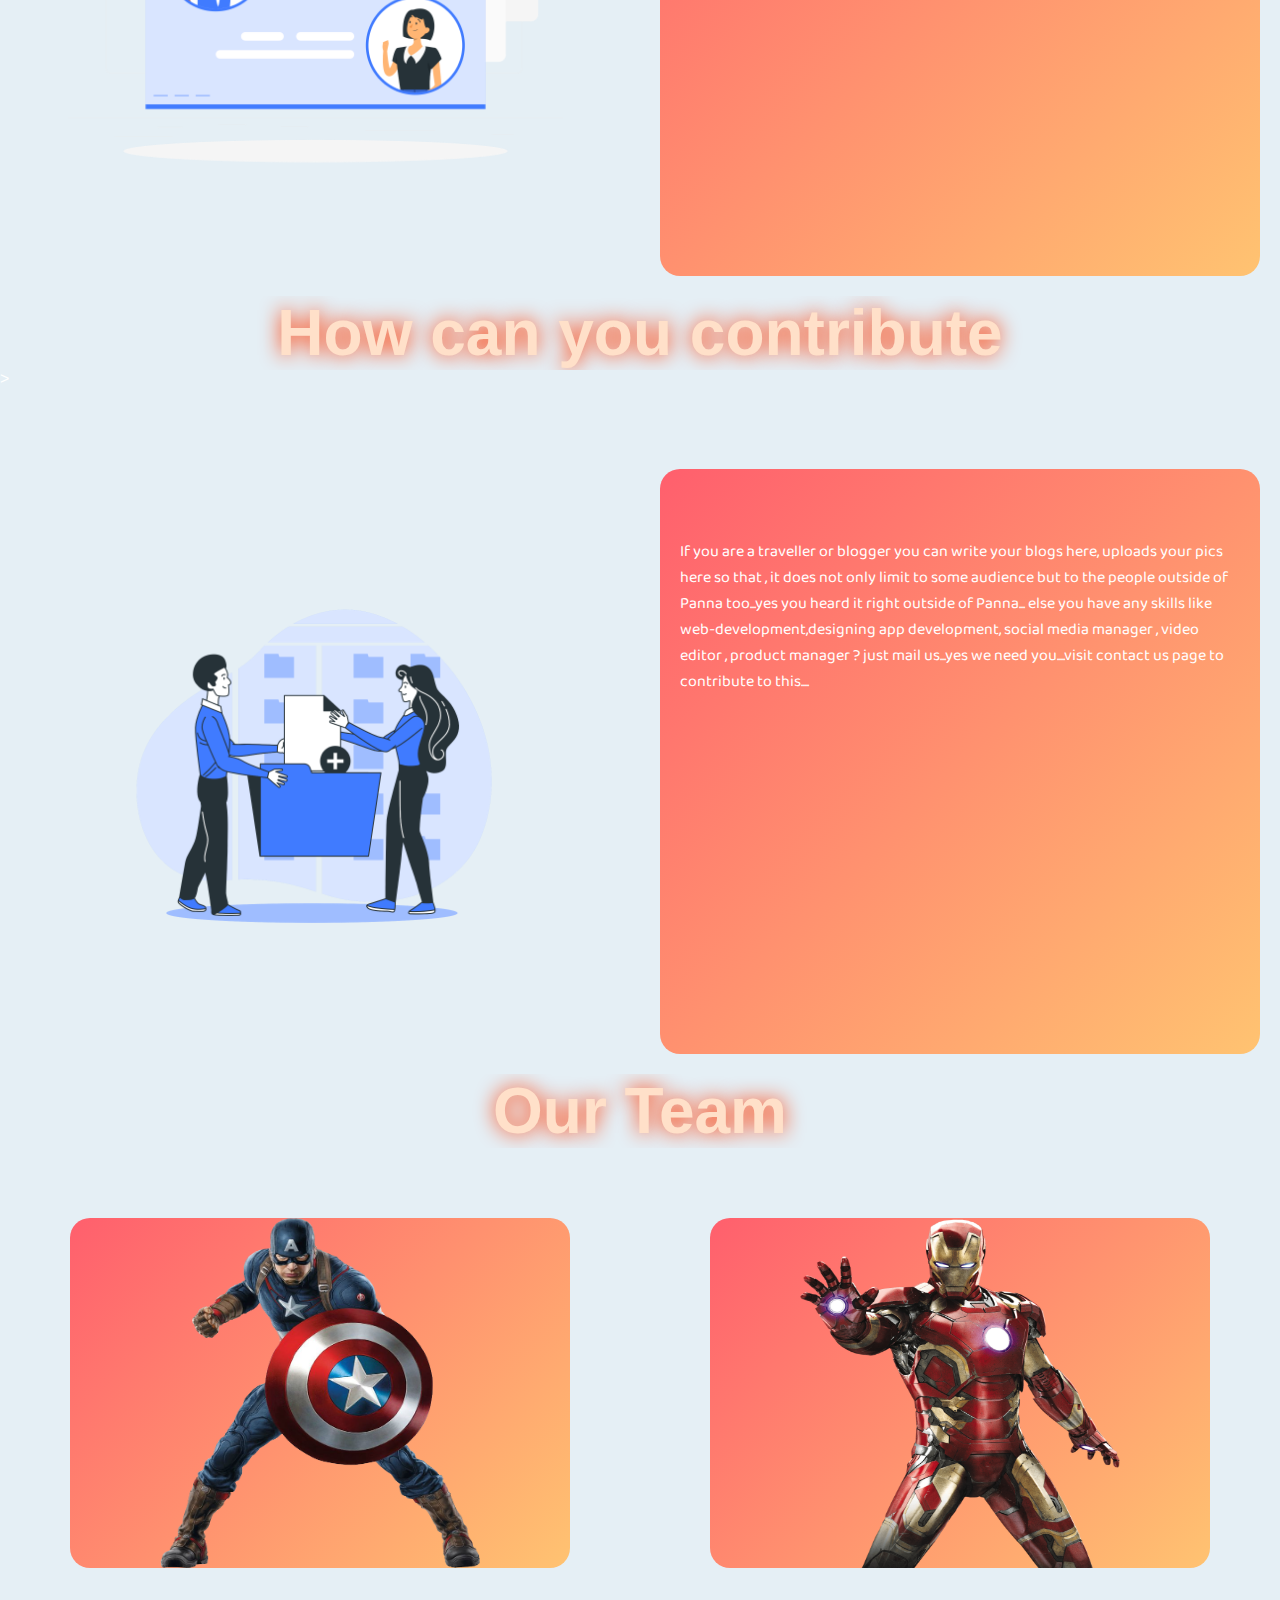
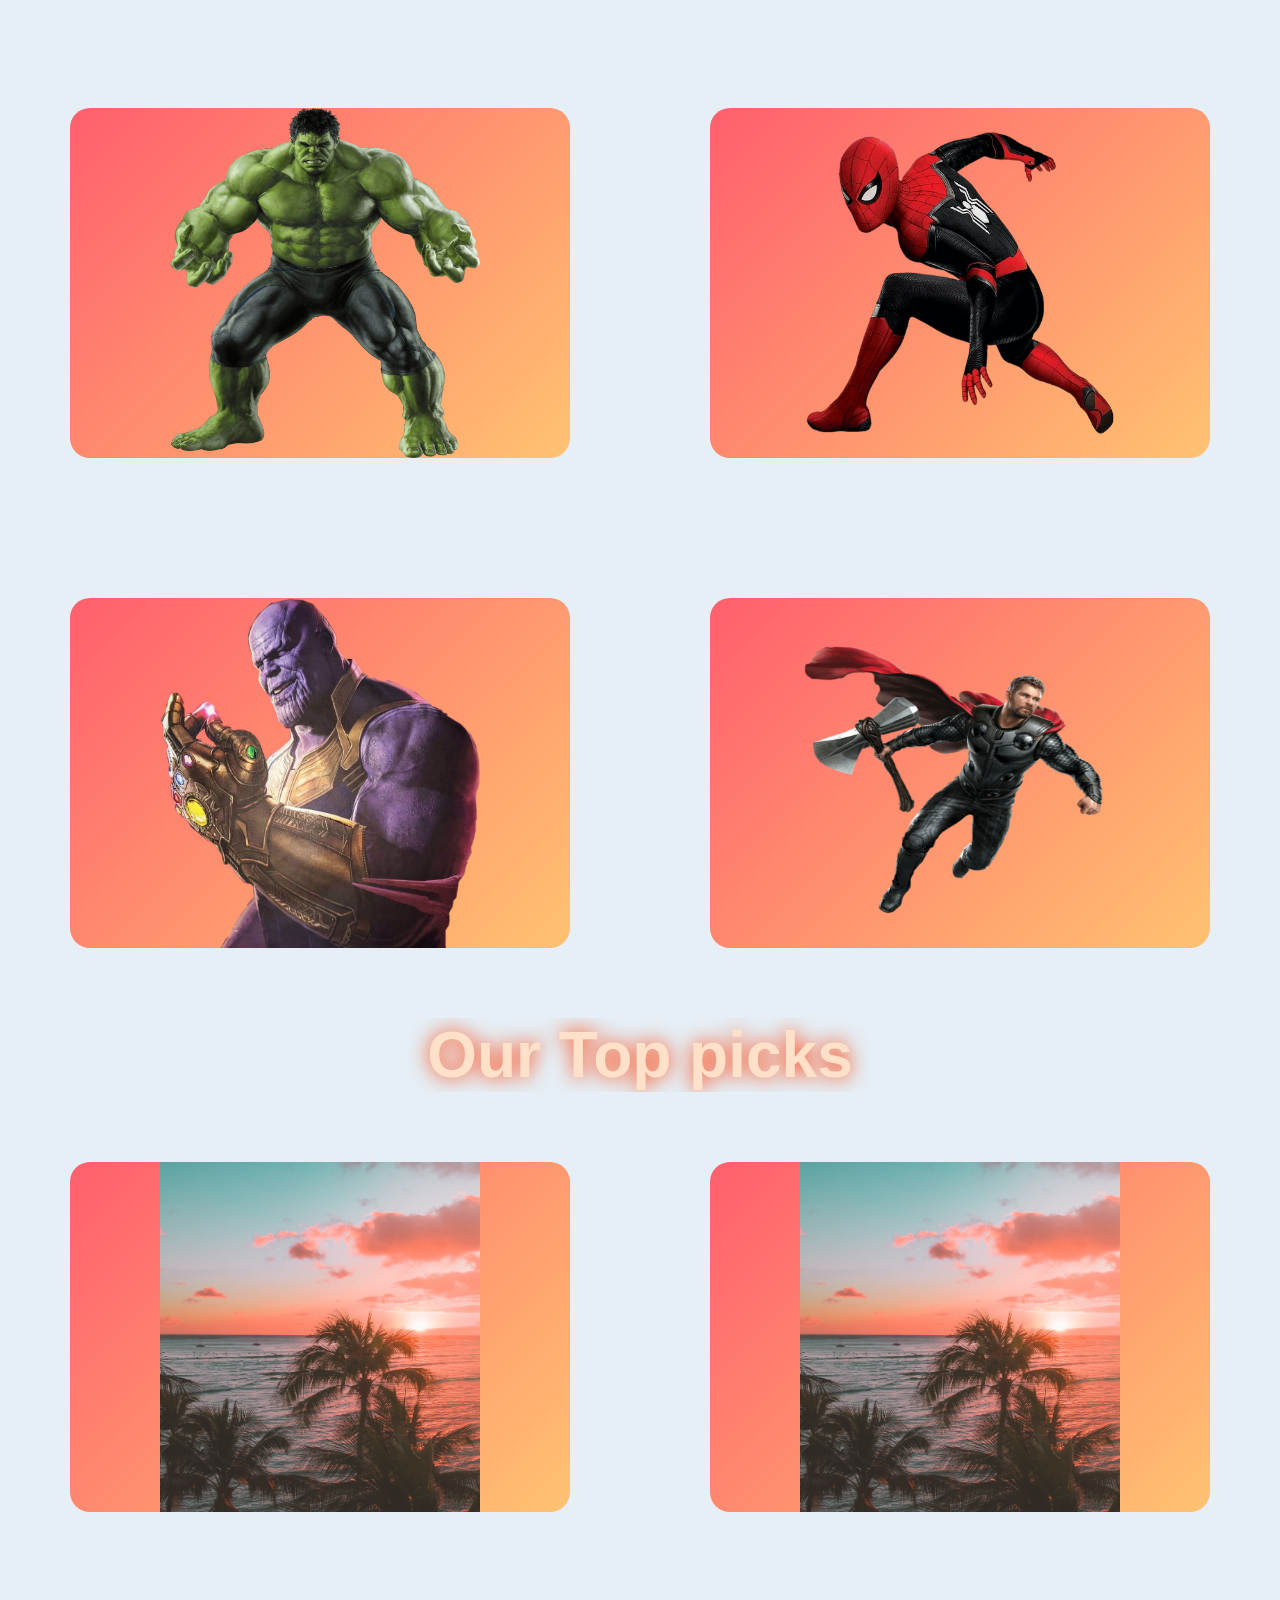
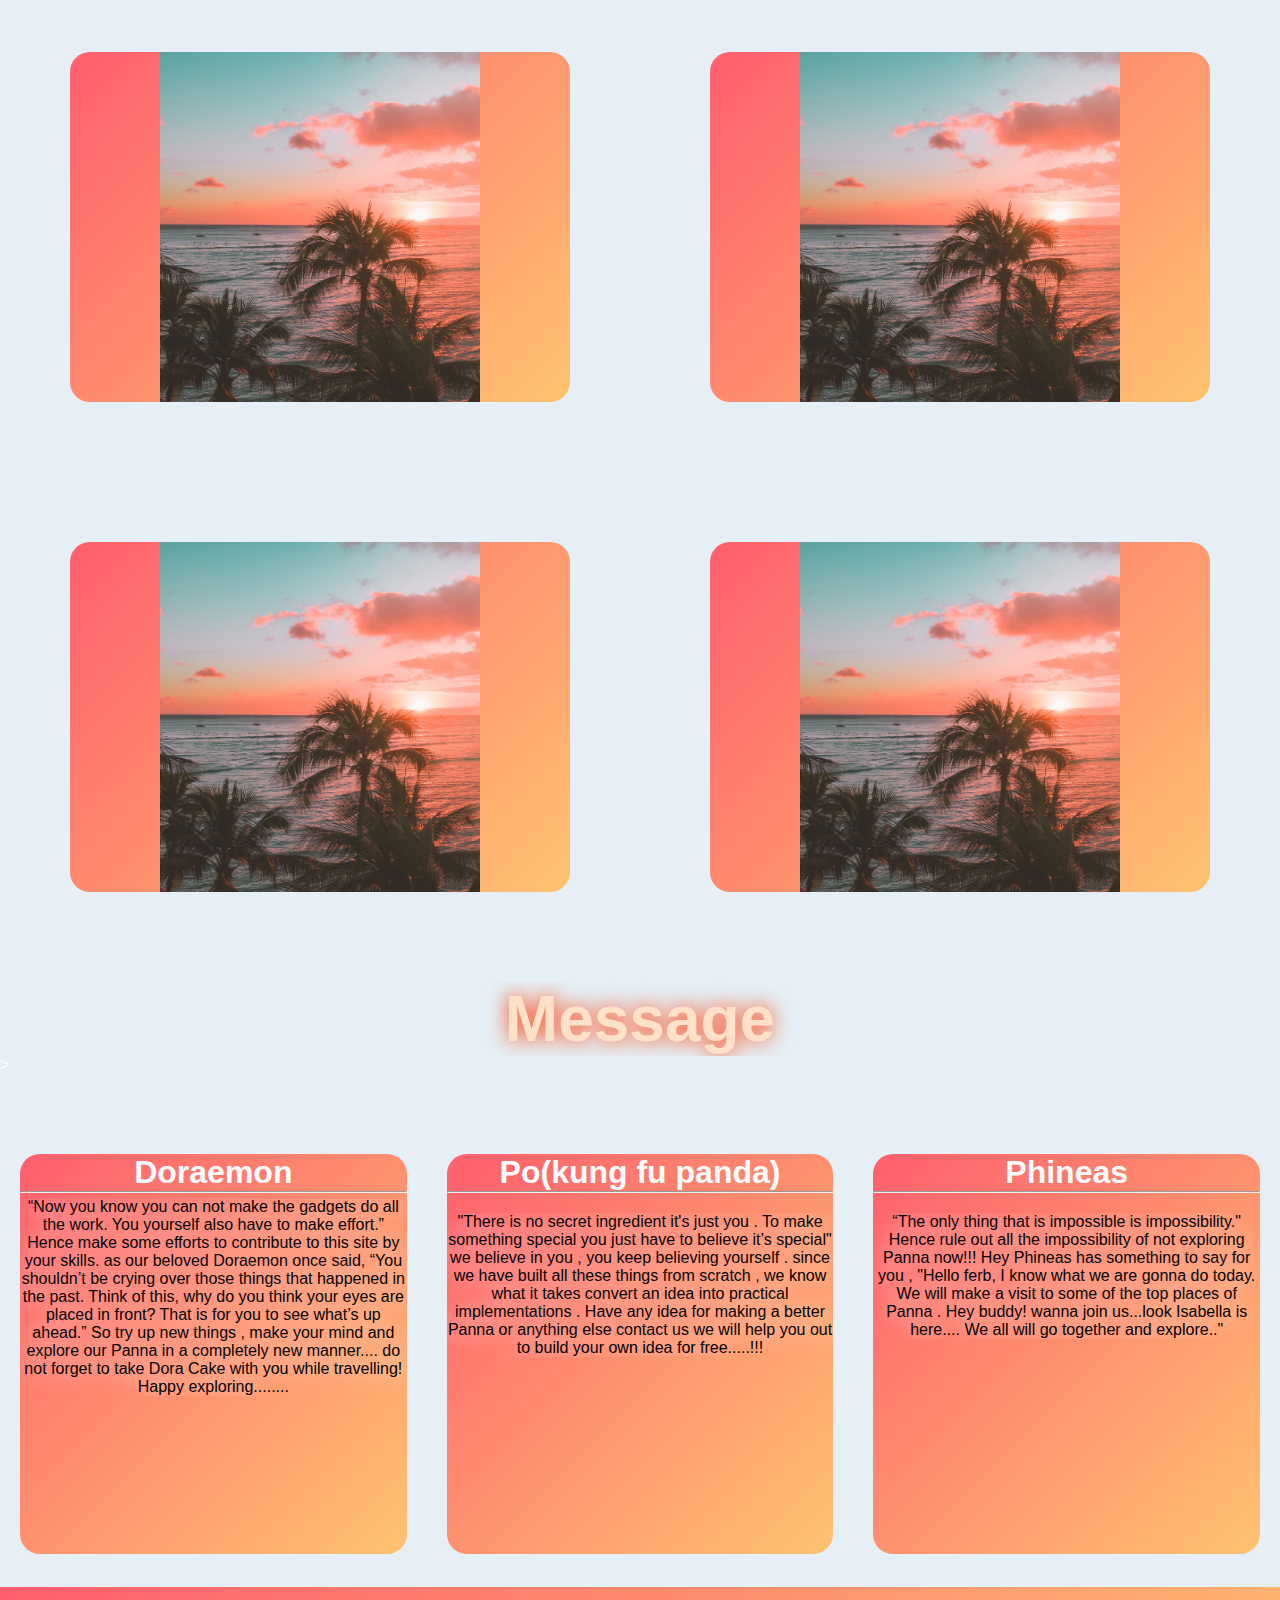
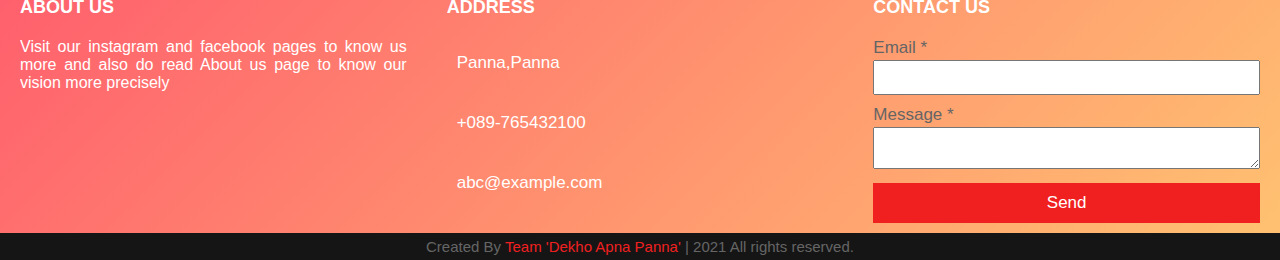
==== commit 7b728011: "Add files via upload" ====
--- a/index.html
+++ b/index.html
@@ -23,7 +23,8 @@
 
             <nav class="navbar">
                 <div id="logo">
-                    <img src="Logofinal.png" alt="">
+                    <!-- <img src="Logofinal.png" alt=""> -->
+                    <img src="logo1.png" alt="">
                 </div>
                 <a href="#" class="toggle-button">
                     <span class="bar">
@@ -82,7 +83,7 @@
             <div class="child">
                 <div id="box-1">
                     <div id="img3">
-                        <img src="Together-bro.png" alt="">
+                        <img src="aboutus.png" alt="">
                     </div>
 
                 </div>
@@ -116,7 +117,7 @@
             <div class="child1">
                 <div id="box-3">
                     <div id="img4">
-                        <img src="Together-bro.png" alt="">
+                        <img src="contribute.png" alt="">
                     </div>
 
                 </div>
--- a/Home.css
+++ b/Home.css
@@ -137,7 +137,7 @@
         text-align: center;
         margin-top: 20px;
 
-        color: rgb(3, 75, 110);
+        /* color: rgb(3, 75, 110); */
     }
 
     #box-2 p {
@@ -220,7 +220,7 @@
         text-align: center;
         margin-top: 20px;
 
-        color: rgb(3, 75, 110);
+        /* color: rgb(3, 75, 110); */
     }
 
     #box-4 p {
@@ -333,7 +333,7 @@
         text-align: center;
         margin-top: 20px;
 
-        color: rgb(3, 75, 110);
+        /* color: rgb(3, 75, 110); */
     }
 
     #box-6 p {
@@ -489,7 +489,7 @@
         text-align: center;
         margin-top: 20px;
 
-        color: rgb(3, 75, 110);
+        /* color: rgb(3, 75, 110); */
     }
 
     #box-6 p {
@@ -750,9 +750,9 @@
         height    : 65vh;
         margin-top: 3.8rem;
         width     : auto;
-        background: linear-gradient(135deg, #d41e31, #491f8f);
-
-        border-radius  : 50px;
+        background   : linear-gradient(135deg, #FF5F6D, #FFC371);
+
+        border-radius  : 20px;
         transform-style: preserve-3d;
         transition     : all 0.5s ease;
 
@@ -776,8 +776,8 @@
         text-align: center;
         margin-top: 20px;
 
-        color      : rgb(3, 75, 110);
-        text-shadow: 0 0 20px #661c06;
+        color: rgb(255 224 201);
+        text-shadow: 0 0 20px #ff3a00;
 
 
 
@@ -850,8 +850,8 @@
         height       : 65vh;
         margin-top   : 3.8rem;
         width        : auto;
-        background   : linear-gradient(135deg, #d41e31, #491f8f);
-        border-radius: 50px;
+        background   : linear-gradient(135deg, #FF5F6D, #FFC371);
+        border-radius: 20px;
 
 
 
@@ -866,7 +866,7 @@
         text-align: center;
         margin-top: 20px;
 
-        color: rgb(3, 75, 110);
+        /* color: rgb(3, 75, 110); */
     }
 
     #box-4 p {
@@ -981,7 +981,7 @@
         text-align: center;
         margin-top: 20px;
 
-        color: rgb(3, 75, 110);
+        /* color: rgb(3, 75, 110); */
     }
 
     #box-6 p {
@@ -1257,7 +1257,7 @@
         text-align: center;
         margin-top: 20px;
 
-        color: rgb(3, 75, 110);
+        /* color: rgb(3, 75, 110); */
     }
 
 
@@ -1636,19 +1636,19 @@
         text-align: center;
         margin-top: 20px;
 
-        color      : rgb(3, 75, 110);
-        text-shadow: 0 0 20px #661c06;
+        color: rgb(255 224 201);
+        text-shadow: 0 0 20px #ff3a00;
     }
 
 
     #box-25 {
-        border    : 2px solid black;
+        /* border    : 2px solid black; */
         height    : 400px;
         width     : 450px;
-        background: linear-gradient(135deg, #d41e31, #491f8f);
+        background   : linear-gradient(135deg, #FF5F6D, #FFC371);
 
         text-align     : center;
-        border-radius  : 50px;
+        border-radius  : 20px;
         font-family    : 'Baloo Bhai 2', cursive;
         justify-content: center;
 
@@ -1659,24 +1659,24 @@
 
 
     #box-26 {
-        border       : 2px solid black;
+        /* border       : 2px solid black; */
         height       : 400px;
         width        : 450px;
-        background   : linear-gradient(135deg, #d41e31, #491f8f);
+        background   : linear-gradient(135deg, #FF5F6D, #FFC371);
         text-align   : center;
-        border-radius: 50px;
+        border-radius: 20px;
         font-family  : 'Baloo Bhai 2', cursive;
 
 
     }
 
     #box-27 {
-        border       : 2px solid black;
+        /* border       : 2px solid black; */
         height       : 400px;
         width        : 450px;
-        background   : linear-gradient(135deg, #d41e31, #491f8f);
+        background   : linear-gradient(135deg, #FF5F6D, #FFC371);
         text-align   : center;
-        border-radius: 50px;
+        border-radius: 20px;
         font-family  : 'Baloo Bhai 2', cursive;
 
     }
@@ -1684,23 +1684,23 @@
     #box-27 p {
         position   : relative;
         top        : 20px;
-        color      : rgb(255, 210, 10);
-        text-shadow: 0 0 20px #661c06;
+        color      : rgb(0, 0, 0);
+        text-shadow: 0 0 20px #ffffff;
 
     }
 
     #box-26 p {
         position   : relative;
         top        : 20px;
-        color      : rgb(255, 210, 10);
-        text-shadow: 0 0 20px #661c06;
+        color      : rgb(0, 0, 0);
+        text-shadow: 0 0 20px #ffffff;
     }
 
     #box-25 p {
         position   : relative;
         top        : 5px;
-        color      : rgb(255, 210, 10);
-        text-shadow: 0 0 20px #661c06;
+        color      : rgb(0, 0, 0);
+        text-shadow: 0 0 20px #ffffff;
     }
 
 
@@ -1796,8 +1796,8 @@
     text-align: center;
     font-size : 4rem;
    
-
-    text-shadow: 0 0 20px #661c06;
+    color: rgb(255 224 201);
+    text-shadow: 0 0 20px #ff3a00;
 }
 
 
@@ -1839,7 +1839,7 @@
     justify-content: flex-start;
     align-items    : center;
     border-radius  : 20px;
-    background     : linear-gradient(135deg, #d41e31, #491f8f);
+    background   : linear-gradient(135deg, #FF5F6D, #FFC371);
     overflow       : visible;
 
 }
@@ -2025,7 +2025,7 @@
 * {
     margin     : 0;
     padding    : 0;
-    color      : #d9d9d9;
+    color      : #ffffff;
     box-sizing : border-box;
     font-family: 'Poppins', sans-serif;
 }
@@ -2053,7 +2053,7 @@
     position  : absolute;
     bottom    : -360rem;
     width     : 100%;
-    background: linear-gradient(135deg, #d41e31, #491f8f);
+    background: linear-gradient(135deg, #FF5F6D, #FFC371)
 }
 
 .main-content {
@@ -2161,9 +2161,9 @@
 .right form textarea {
     width       : 100%;
     font-size   : 1.0625rem;
-    background  : #fff;
     padding-left: 10px;
-    background  : #fff
+    /* background  : #fff */
+    
 }
 
 .right form input:focus,
